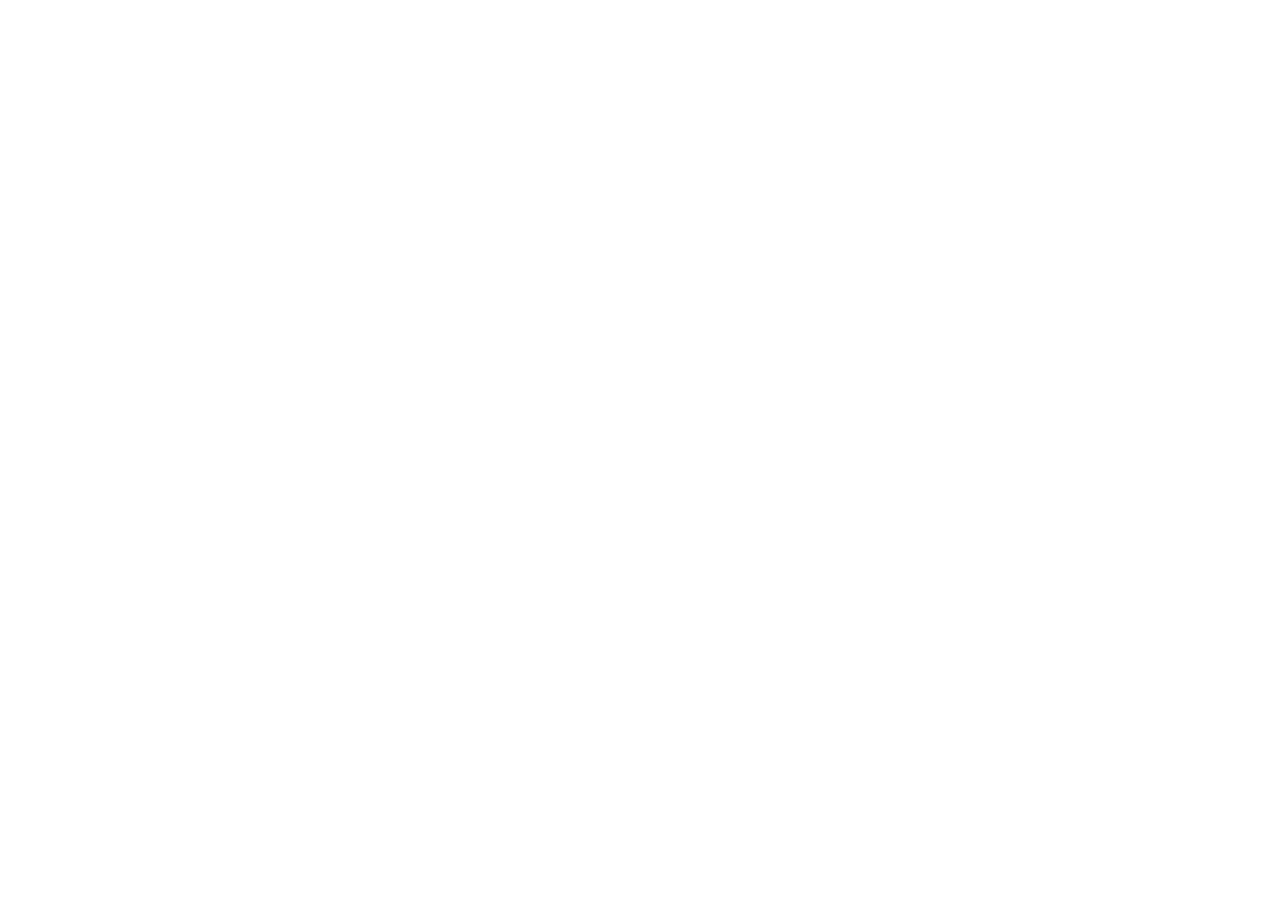
==== basic/css/index.html @ 1dfcf4cd "first commit" ====
<!DOCTYPE html>
<html lang="en">
<head>
  <meta charset="UTF-8">
  <meta http-equiv="X-UA-Compatible" content="IE=edge">
  <meta name="viewport" content="width=device-width, initial-scale=1.0">
  <title>Document</title>
</head>
<body>
  <!-- <h1>CSS</h1>

  <h3>CSS 기초</h3>
  <ul>
    <li>CSS 선택자</li>
    <li>단위, 색상 표기법</li>
  </ul>

  <h3>문자</h3>
  <ul>
    <li>폰트/텍스트</li>
  </ul>

  <h3>엘리먼트 스타일</h3>

  <ul>
    <li>color/background-color</li>
    <li>border</li>
    <li>display</li>
    <li>width</li>
    <li>height</li>
    <li>padding</li>
    <li>margin</li>
    <li>overflow</li>
    <li>box-sizing</li>
    <li>transform</li>
  </ul>

  <h3>레이아웃</h3>
  <ul>
    <li>white-space</li>
    <li>float</li>
    <li>flex</li>
    <li>grid</li>
    <li>position</li>
  </ul>

  <h3>반응형</h3>
  <ul>
    <li>media 키워드</li>
  </ul>

  <h3>이미지</h3>
  <ul>
    <li>image/background-image</li>
  </ul> -->


  <!-- <h1>선택자: 엘리먼트 선택자</h1>

  <style>
    ul {
      border: 1px solid;
    }
    li {
      text-decoration: line-through;
    }
  </style>

  <ul>
    <li>list item</li>
    <li>list item</li>
    <li>list item</li>
  </ul> -->

  <!-- <h1>class 선택자</h1>

  <style>
    ul {
      border: 1px solid;
    }
    .line-through {
      text-decoration: line-through;
    }
    .italic {
      font-style: italic;
    }
  </style>

  <ul class="border">
    <li class="line-through">list item</li>
    <li class="line-through italic">list item</li>
    <li>list item</li>
  </ul> -->


  <!-- <h1>id 선택자</h1>

  <style>
    ul {
      border: 1px solid;
    }
    #first {
      text-decoration: line-through
    }
  </style>

  <ul>
    <li id="first">list item</li>
    <li>list item</li>
    <li>list item</li>
  </ul> -->


  <!-- <h1>children 선택자</h1>

  <style>
    #list2 li {
      text-decoration: line-through;
    }
  </style>

  <ul>
    <li>list item</li>
    <li>list item</li>
    <li>list item</li>
  </ul>
  
  <ul id="list2">
    <li>list item</li>
    <li>list item</li>
    <li>list item</li>
  </ul> -->


  <!-- <h1>pseudo 클래스</h1>
  <p>특별한 상태의 엘리먼트를 선택한다</p>

  <style>
    /* selector:pseudo-class */
    li:nth-child(2) {
      font-style: italic;
    }
    li:hover {
      text-decoration: underline;
    }
  </style>

  <ul>
    <li>list item</li>
    <li>list item</li>
    <li>list item</li>
  </ul> -->

  <!-- <h1>pseudo 엘리먼트</h1>
  <p>가상의(pseudo) 엘리먼트를 만들고 선택한다</p>

  <style>
    li::before {
      content: '{';
      color: #000;
    }
    li::after {
      content: '}';
      color: #000;
    }
  </style>

  <ul>
    <li>list item</li>
    <li>list item</li>
    <li>list item</li>
  </ul> -->

  <!-- <h1>형제 선택자</h1>

  <style>
    #first + li {
      text-decoration: line-through;
    }
  </style>

  <ul>
    <li id="first">list item</li>
    <li>list item</li>
    <li>list item</li>
  </ul> -->

  <!-- <h1>Q. CSS 선택자</h1>

  <style>
    ul {
      border: 1px solid;
    }
    .line-through {
      text-decoration: line-through;
    }
    .font-bold {
      font-weight: bold;
    }
  </style>

  <h3>맥주</h3>
  
  <ul>
    <li>Heineken</li>
    <li class="line-through">Guinness</li>
    <li>Budwiser</li>
    <li>Asahi</li>
    <li class="font-bold">Kloud</li>
  </ul> -->

  <!-- <h1>CSS 단위</h1>

  <style>
    ul {
      font-size: 1.5rem;
    }
    .px {
      font-size: 16px;
    }
    .rem {
      /* rem: root element */
      /* 1rem = 브라우저의 기본 글자크기 */
      font-size: 1rem;
    }
    .em {
      /* 1em = 부모 엘리먼트의 글자크기 */
      font-size: 1em;
    }
    .percent {
      /* 100% = 부모 엘리먼트의 글자크기 */
      font-size: 100%;
    }
    .vw {
      /* 100vw = view port의 넓이(width) */
      font-size: 10vw;
    }
    .vh {
      /* 100vh = view port의 높이(height) */
      font-size: 10vh;
    }
  </style>

  <ul>
    <li class="px">font-size: 16px</li>
    <li class="rem">font-size: 1rem</li>
    <li class="em">font-size: 1em;</li>
    <li class="percent">font-size: 100%;</li>
    <li class="vw">font-size: 10vw;</li>
    <li class="vh">font-size: 10vh;</li>
  </ul> -->

  <!-- <h1>CSS 색상 표기법</h1>

  <style>    
    li:first-child {
      /* 이름 */
      color: red;
    }
    li:nth-child(2) {
      /* rgb(red, green, blue) */
      /* 각 0 - 255 */
      color: rgb(255 0 0)
    }
    li:nth-child(3) {
      /* rgba(red, green, blue, / opacity) */
      /* opacity: 0 (완전투명) - 1 (완전불투명) */
      color: rgba(255 0 0 / 0.5)
    }
    li:nth-child(4) {
      /* hex (haxadecimal), 16진수 */
      /* #rrggbb */
      /* 0 - f */
      color: #ff0000;
    }
    li:last-child {
      /* 3 hex */
      /* rr, gg, bb가 각각 모두 같을 때 사용할 수 있다 */
      /* #rgb */
      color: #f00;
    }
  </style>

  <ul>
    <li>list item</li>
    <li>list item</li>
    <li>list item</li>
    <li>list item</li>
    <li>list item</li>
  </ul> -->


  <!-- <h1>font style</h1>

  <style>
    .not-italic {
      /* 기본값 */
      font-style: normal;
    }
    .italic {
      font-style: italic
    }
  </style>

  <ul>
    <li>list item</li>
    <li class="not-italic">list item</li>
    <li class="italic">list item</li>
  </ul> -->

  <!-- <h1>font weight</h1>

  <style>
    .font-thin {font-weight: 100;}
    .font-normal {
      /* 기본값 */
      font-weight: 400;
    }
    .font-bold {font-weight: 700;}
  </style>

  <ul>
    <li class="font-thin">list item</li>
    <li class="font-normal">list item</li>
    <li class="font-bold">list item</li>
  </ul> -->


  <!-- <h1>text align (정렬)</h1>

  <style>
    .text-left {text-align: left}
    .text-center {text-align: center}
    .text-right {text-align: right}
  </style>

  <ul>
    <li class="text-left">list item</li>
    <li class="text-center">list item</li>
    <li class="text-right">list item</li>
  </ul> -->

  <!-- <h1>letter spacing (글자 간격)</h1>

  <style>
    .tracking-tightest {letter-spacing: -0.05em};
    .tracking-normal {
      /* 기본값 */
      letter-spacing: 0em
    }
    .tracking-widest {letter-spacing: 0.1em}
  </style>

  <ul>
    <li class="tracking-tightest">list item</li>
    <li class="tracking-normal">list item</li>
    <li class="tracking-widest">list item</li>
  </ul> -->

  <!-- <h1>line height 줄간격</h1>

  <style>
    .leading-none {line-height: normal}
    .leading-8 {line-height: 2rem}
  </style>

  <p class="leading-none">
    Lorem ipsum dolor sit amet consectetur adipisicing elit.
    Autem hic odio, dolore unde expedita ad voluptatibus nostrum
    perspiciatis architecto reiciendis quia, 
    voluptate ipsum tempore tenetur? Voluptatem est non omnis illum. 
  </p>
  <p class="leading-8">
    Lorem ipsum dolor sit amet consectetur adipisicing elit. 
    Autem hic odio, dolore unde expedita ad voluptatibus nostrum
    perspiciatis architecto reiciendis quia, 
    voluptate ipsum tempore tenetur? Voluptatem est non omnis illum. 
  </p> -->

  <!-- <h1>Q. Typography</h1>

  <style>
    .tracking-widest {
      letter-spacing: 0.1rem;
    }
    .leading-8 {
      line-height: 2rem;
    }
    .text-center {
      text-align: center;
    }
    .italic {
      font-style: italic;
    }
  </style>

  <h3 class="text-center tracking-widest">GUINNESS</h3>
  <p class="text-center leading-8">
    Lorem ipsum dolor sit amet consectetur <br> 
    adipisicing elit. Fugit temporibus at voluptatum esse, <br>
    expedita quis error. Quis, repellat aliquid consequuntur <br>
    et mollitia, neque eos, iure in quia iusto nobis sequi.
  </p>
  <p class="text-center italic">- Dublin, Ireland</p> -->


  <!-- <h1>color/background-color</h1>

  <style>
    li {
      background-color: #333;
      color: #fff;
    }
  </style>

  <ul>
    <li>list item</li>
    <li>list item</li>
    <li>list item</li>
  </ul> -->

  <!-- <h1>border</h1>
  <p>엘리먼트의 경계선(border)</p>

  <style>
    .item {
      display: inline-block;
    }
    .border {
      border-width: 1px;
      border-style: solid;
      border-color: #000;
    }
    .border-t {
      border-top-width: 1px;
      border-top-style: solid;
      border-top-color: #000;
    }
    .border-x {
      border-left-width: 1px;
      border-left-style: solid;
      border-left-color: #000;

      border-right-width: 1px;
      border-right-style: solid;
      border-right-color: #000;
    }
  </style>
  
  <div class="item border">border</div>
  <div class="item border-t">border top</div>
  <div class="item border-x">border x</div> -->

  <!-- <h1>Q. background-color, border</h1>

  <style>
    .bg-black {
      background-color: #000;
    }
    .text-white {
      color: #fff;
    }
    .border-b {
      /* width style color */
      border-bottom: 4px solid goldenrod;
    }
    .text-gray {
      color: #888;
    }
  </style>

  <div class="bg-black">
    <h1 class="text-white border-b">
      GUINNESS
    </h1>
    <p class="text-gray">Lorem ipsum dolor sit amet consectetur adipisicing elit. 
      Ducimus, accusantium itaque nesciunt eos quos ullam esse sint libero voluptate, 
      ut accusamus et porro at laborum eius deleniti quaerat nulla ad.</p>
  </div> -->


  <!-- <h1>padding</h1>
  <p>엘리먼트 내부의 공간</p>

  <style>
    .item {
      display: inline-block;
      border: 1px dashed;
    }
    .p-2 {
      padding: 0.5rem;
    }
    .pt-2 {
      padding-top: 0.5rem;
    }
    .px-2 {
      padding-left: 0.5rem;
      padding-right: 0.5rem;
    }
  </style>

  <div class="item">padding 0</div>
  <div class="item p-2">padding all</div>
  <div class="item pt-2">padding top</div>
  <div class="item px-2">padding left/right</div> -->

  <!-- <h1>margin</h1>
  <p>엘리먼트 외부의 공간</p>

  <style>
    .item {
      border: 1px dashed;
      display: inline-block;
    }
    .m-2 {
      margin: 1rem;
    }
    .mt-2 {
      margin-top: 1rem;
    }
    .mx-2 {
      margin-left: 1rem;
      margin-right: 1rem;
    }
  </style>

  <div class="item">margin 0</div>
  <div class="item m-2">margin all</div>
  <div class="item mt-2">margin top</div>
  <div class="item mx-2">margin left/right</div> -->

  <!-- <h1>Q. Buttons</h1>

  <style>
    button {
      padding: 0.5rem;
    }
    .ml-2 {
      margin-left: 0.5rem;
    }
  </style>

  <h3>Are you sure to submit?</h3>
  
  <button>Submit</button>
  <button class="ml-2">Cancel</button> -->


  <!-- <h1>box-sizing</h1>
  <p>엘리먼트의 크기 조절</p>

  <style>
    .item {
      width: 100px;
      height: 100px;
      padding: 10px;
      background-color: #ddd;
      border: 2px solid #888;
    }
    .content-box {
      /* 기본값 */
      /* padding과 border가 width,height 밖으로 적용된다 */
      box-sizing: content-box;
    }
    .border-box {
      /* padding과 border가 width, height 안으로 적용된다 */
      box-sizing: border-box;
    }
  </style>

  <h3>box-sizing: content-box</h3>
  <div class="item content-box">124 x 124</div>

  <h3>box-sizing: border-box</h3>
  <div class="item border-box">100 x 100</div> -->


  <!-- <h1>display</h1>
  <p>엘리먼트를 어떻게 배치할 것인가</p>
  <p>block, inline-block, inline, none, ...</p>

  <style>
  
    .item {
      background-color: #ddd;
      /* 부모의 넓이를 모두 차지한다 */
      /* body, div, p, nav, 기타  */
      display: block;
    }
    </style>

    <div class="item">block</div>
    <div class="item">block</div> -->


    <!-- <h1>display</h1>
    <p>inline-block</p>


    <style>
      .item {
        background-color: #ddd;
        /* 콘텐츠에 필요한 만큼만 넓이를 차지한다 */
        /* button, input, img 등 */
        display: inline-block;
      }
      </style>

      <div class="item">inline-block</div>
      <div class="item">inline-block</div>  -->


  <!-- <h1>display</h1>
  <p>display: inline</p>

  <style>
    .item {
      /*
        레이아웃용으로 적합하지 않다
        - width, height가 적용되지 않는다
        - y축 패딩과 마진이 적용되지 않는다

        span, a
      */
      background-color: #ddd;
      display: inline;
    }
  </style>

  <div class="item">inline</div>
  <div class="item">inline</div> -->

  
  <!-- <h1>display</h1>
  <p>display: none</p>

  <style>
    .item {
      background-color: #ddd;
      display: none;
    }
  </style>
  
  <div class="item">none</div> -->


  <!-- <h1>width</h1>

  <style>
    .item {
      background-color: #ddd;
      width: 100px;
    }
    .block {
      display: block;
    }
    .inline-block {
      display: inline-block;
    }
  </style>

  <h3>display: block</h3>
  <div class="item block">item</div>
  <div class="item block">item</div>

  <h3>display: inline-block</h3>
  <div class="item inline-block">item</div>
  <div class="item inline-block">item</div> -->
    
  
  <!-- <h1>max-width, min-width</h1>

  <style>
    .container {
      border: 1px dashed;
    }
    .item {
      background-color: #ddd;
      display: block;
    }
    .min-w-600px {
      min-width: 600px;
    }
    .max-w-600px {
      max-width: 600px;
    }
  </style>

  <h3>min width</h3>
  <div class="item min-w-600px">
    min width: 600px
  </div>

  <h3>max width</h3>
  <div class="item max-w-600px">
    max width: 600px
  </div> -->


  <!-- <h1>height (높이)</h1>

  <style>
    .item {
      background-color: #ddd
    }
    .h-auto {
      /* 기본값 */
      height: auto;
    }
    .h-100px {
      height: 100px;
    }
  </style>

  <h3>height: auto</h3>
  <div class="item h-auto">item</div>
  
  <h3>height: 100px</h3>
  <div class="item h-100px">item</div> -->


  <!-- <h1>max-height</h1>

  <style>
    .item {
      background-color: #ddd;
    }
    .max-h-50px {
      max-height: 50px;
    }
  </style>
    
  <h3>max-height: 50px</h3>
  <div class="item max-h-50px">
    item
  </div>

  <h3>max-height: 50px</h3>
  <div class="item max-h-50px">
    Lorem, ipsum dolor sit amet consectetur adipisicing elit. 
    Illum ut consequuntur voluptates culpa labore corrupti porro reprehenderit accusantium, 
    temporibus quos odit expedita. Facere cumque excepturi nulla facilis aliquam vel mollitia?
  </div> -->


  <!-- <h1>min-height</h1>

  <style>
    .item {
      background-color: #ddd;
    }
    .min-height-50px {
      min-height: 50px;
    }
  </style>

  <h3>min-height: 50px;</h3>
  <div class="item min-height-50px">
    item
  </div>

  <h3>min-height: 50px;</h3>
  <div class="item min-height-50px">
    Lorem, ipsum dolor sit amet consectetur adipisicing elit. 
    Illum ut consequuntur voluptates culpa labore corrupti porro reprehenderit accusantium, 
    temporibus quos odit expedita. Facere cumque excepturi nulla facilis aliquam vel mollitia?
  </div> -->


  <!-- <h1>Q. display, width/height</h1>

  <style>
    #ireland .item {
      width: 50px;
      height: 100px;
      display: inline-block;
    }
    #netherlands .item {
      width: 160px;
      height: 40px;
    }
    .bg-green {background-color: green;}
    .bg-white {background-color: #fff;}
    .bg-gold {background-color: gold;}
    .bg-red {background-color: red;}
    .bg-blue {background-color: blue;}
  </style>

  <h3>Ireland</h3>
  <div id="ireland">
    <div class="item bg-green"></div>
    <div class="item bg-white"></div>
    <div class="item bg-gold"></div>
  </div>

  <h3>Netherlands</h3>
  <div id="netherlands">
    <div class="item bg-red"></div>
    <div class="item bg-white"></div>
    <div class="item bg-blue"></div>
  </div> -->


  <!-- <h1>overflow</h1>
  <p>콘텐츠가 넘쳤을 때 어떻게 처리할 것인가</p>

  <style>
    .item {
      height: 50px;
      background-color: #ddd;
    }
    .hidden {
      overflow: hidden
    }
    .scroll {
      overflow: scroll;
    }
    .auto {
      overflow: auto;
    }
    .visible {
      overflow: visible;
    }
  </style>

  <h3>overflow: hidden</h3>
  <div class="item hidden">
    Lorem, ipsum dolor sit amet consectetur adipisicing elit. 
    Hic maxime soluta provident nihil dolore accusamus, vitae adipisci, 
    et repudiandae, eum aliquid inventore ratione blanditiis harum officia animi corrupti eligendi facere.
  </div>
  
  <h3>overflow: scroll</h3>
  <div class="item scroll">
    Lorem, ipsum dolor sit amet consectetur adipisicing elit. 
    Hic maxime soluta provident nihil dolore accusamus, vitae adipisci, 
    et repudiandae, eum aliquid inventore ratione blanditiis harum officia animi corrupti eligendi facere.
  </div>

  <h3>overflow: auto</h3>
  <div class="item auto">
    Lorem, ipsum dolor sit amet consectetur adipisicing elit. 
    Hic maxime soluta provident nihil dolore accusamus, vitae adipisci, 
    et repudiandae, eum aliquid inventore ratione blanditiis harum officia animi corrupti eligendi facere.
  </div>

  <h3>overflow: visible(default)</h3>
  <div class="item visible">
    Lorem, ipsum dolor sit amet consectetur adipisicing elit. 
    Hic maxime soluta provident nihil dolore accusamus, vitae adipisci, 
    et repudiandae, eum aliquid inventore ratione blanditiis harum officia animi corrupti eligendi facere.
  </div>   -->


  <!-- <h1>transform (변형)</h1>
  <p>translate(이동), scale(크기), rotate(회전)</p>

  <style>
    .item {
      background-color: #ddd;
      width: 100px;
      height: 100px;
    }
    .translate-4 {
      /* translate(x, y) */
      transform: translate(1rem, 1rem);
    }
    .scale-110 {
      transform: scale(1.1);
    }
    .rotate-12 {
      transform: rotate(12deg)
    }
  </style>

  <h3>transform: none(default)</h3>
  <div class="item"></div>

  <h3>transform: translate</h3>
  <div class="item translate-4"></div>
  
  <h3>transform: scale</h3>
  <div class="item scale-110"></div>

  <h3>transform: rotate</h3>
  <div class="item rotate-12"></div> -->


  <!-- <h1>white-space</h1>
  <p>여백을 어떻게 처리할 것인가</p>

  <style>
    .container {
      border: 1px dashed;
      overflow: auto;
    }
    .item {
      background-color: #ddd;
      display: inline-block;
      width: 200px;
    }
    .whitespace-normal {
      white-space: normal;
    }
    .whitespace-nowrap {
      white-space: nowrap;
    }
  </style>
  
  <h3>whitespace: normal (default)</h3>

  <div class="container whitespace-normal">
    <div class="item">item</div>
    <div class="item">item</div>
    <div class="item">item</div>
  </div> 

  <h3>whitespace: nowrap</h3>

  <div class="container whitespace-nowrap">
    <div class="item">item</div>
    <div class="item">item</div>
    <div class="item">item</div>
  </div> -->


  <!-- <h1>float &#128519;</h1>
  <p>엘리먼트를 왼쪽 또는 오른쪽으로 띄운다(float)</p>

  <style>
    .container {
      border: 1px dashed;
    }
    .clear-both {
      clear: both;
    }
    .item {
      background-color: #ddd;
      padding: 0.5rem;
    }
    .float-left {
      float: left;
    }
    .float-right {
      float: right;
    }
  </style>

  <h3>float: left</h3>
  <div class="item float-left">item</div>
  <div class="item float-left">item</div>
  <div class="item float-left">item</div>

  <div class="clear-both"></div>

  <h3>float: right</h3>
  <div class="item float-right">item</div>
  <div class="item float-right">item</div>
  <div class="item float-right">item</div> -->

  <!-- <h1>flex &#129321;</h1>

  <style>
    .container {
      display: flex;
      border: 1px dashed;
    }
    .item {
      padding: 0.5rem;
      background-color: #ddd;
    }
  </style>

  <div class="container">
    <div class="item">item</div>
    <div class="item">item</div>
    <div class="item">item</div>
  </div>

  <pre>
    # FLEX CONTAINER 속성
  
    - flex-direction(row): item의 배열 방향
    row|row-reverse|column|column-reverse
  
    - flex-wrap(nowrap): item을 감쌀 것인지 여부 
    nowrap|wrap|wrap-reverse
  
    - flex-flow(row nowrap): flex-direction flex-wrap 속기
  
    - justify-content(flex-start): item의 수평정렬(flex-direction: row), 수직정렬(flex-direction: column)
    flex-start|flex-end|center|space-between|space-around|space-evenly
  
    - align-items(stretch): item의 수직정렬(flex-direction: row), 수평정렬(flex-direction: column)
    stretch|center|flex-start|flex-end|baseline
  
  
    # FLEX ITEM 속성
    
    - flex-grow(0): item의 크기 증가
    number
    
    - flex-shrink(1): item의 크기 측소
    number
    
    - flex-basis(auto): item의 넓이
    number|auto
    
    - flex(0 1 auto): flex-grow flex-shrink flex-basis 속기
  
    - order(0): item의 정렬 순서
    number
  </pre> -->


  <!-- <h1>flex direction</h1>
  <p>item의 배열 방향</p>

  <style>
    .container {
      display: flex;
      border: 1px dashed;
    }
    .item {
      background-color: #ddd;
      padding: 0.5rem;
    }
    .flex-row {
      flex-direction: row;
    }
    .flex-col {
      flex-direction: column;
    }
  </style>

  <h3>flex-direction: row(default)</h3>
  <div class="container flex-row">
    <div class="item">item</div>
    <div class="item">item</div>
    <div class="item">item</div>
  </div>

  <h3>flex-direction: column</h3>
  <div class="container flex-col">
    <div class="item">item</div>
    <div class="item">item</div>
    <div class="item">item</div>
  </div> -->


  <!-- <h1>
    flex wrap
  </h1>

  <p>item을 감쌀 것인지 여부</p>

  <style>
    .container {
      display: flex;
      border: 1px dashed;
    }
    .item {
      background-color: #ddd;
      width: 200px;
      padding: 0.5rem;
    }
    .flex-wrap {
      flex-wrap: wrap
    }
    .flex-nowrap {
      flex-wrap: nowrap
    }
    </style>
  
  <h3>flex-wrap: nowrap(default)</h3>
  <div class="container flex-nowrap">
    <div class="item">item</div>
    <div class="item">item</div>
    <div class="item">item</div>
  </div> 
  
  <h3>flex-wrap: wrap</h3>
  <div class="container flex-wrap">
    <div class="item">item</div>
    <div class="item">item</div>
    <div class="item">item</div>
  </div> -->


  <!-- <h1>justify-content</h1>
  <p>item의 수평정렬(row)</p>

  <style>
    .container {
      display: flex;
      flex-direction: row;
      border: 1px dashed;
    }
    .item {
      padding: 0.5rem;
      background-color: #ddd;
    }
    .justify-start {
      justify-content: flex-start;
    }
    .justify-center {
      justify-content: center;
    }
    .justify-between {
      justify-content: space-between;
    }
    .justify-end {
      justify-content: flex-end;
    }
  </style>

  <h3>justify-content: flex-start(default)</h3>
  <div class="container justify-start">
    <div class="item">item</div>
    <div class="item">item</div>
    <div class="item">item</div>
  </div>

  <h3>justify-content: center</h3>
  <div class="container justify-center">
    <div class="item">item</div>
    <div class="item">item</div>
    <div class="item">item</div>
  </div>

  <h3>justify-content: space-between</h3>
  <div class="container justify-between">
    <div class="item">item</div>
    <div class="item">item</div>
    <div class="item">item</div>
  </div>

  <h3>justify-content: flex-end</h3>
  <div class="container justify-end">
    <div class="item">item</div>
    <div class="item">item</div>
    <div class="item">item</div>
  </div> -->


  <!-- <h1>justify content</h1>
  <p>item의 수직정렬 (column)</p>

  <style>
    .container {
      display: flex;
      flex-direction: column;
      border: 1px dashed;
      height: 200px;
    }
    .item {
      padding: 0.5rem;
      background-color: #ddd;
    }
    .justify-start {
      justify-content: flex-start;
    }
    .justify-center {
      justify-content: center;
    }
    .justify-between {
      justify-content: space-between;
    }
    .justify-end {
      justify-content: flex-end;
    }
  </style>

  <h3>justify-content: flex-start(default)</h3>
  <div class="container justify-start">
    <div class="item">item</div>
    <div class="item">item</div>
    <div class="item">item</div>
  </div>
  
  <h3>justify-content: center</h3>
  <div class="container justify-center">
    <div class="item">item</div>
    <div class="item">item</div>
    <div class="item">item</div>
  </div>

  <h3>justify-content: space-between</h3>
  <div class="container justify-between">
    <div class="item">item</div>
    <div class="item">item</div>
    <div class="item">item</div>
  </div>

  <h3>justify-content: flex-end</h3>
  <div class="container justify-end">
    <div class="item">item</div>
    <div class="item">item</div>
    <div class="item">item</div>
  </div> -->


  <!-- <h1>align items (row)</h1>

  <style>
    .container {
      display: flex;
      flex-direction: row;
      border: 1px dashed;
      height: 100px;
    }
    .item {
      background-color: #ddd;
      padding: 0.5rem;
    }
    .items-stretch {
      /* 기본값 */
      align-items: stretch
    }
    .items-center {
      align-items: center;
    }
    .items-baseline {
      align-items: baseline;
    }
    .items-end {
      align-items: flex-end;
    }
  </style>

  <h3>align-items: stretch(default)</h3>
  <div class="container items-stretch">
    <div class="item">item</div>
    <div class="item">item</div>
    <div class="item">item</div>
  </div>
  
  <h3>align-items: baseline</h3>
  <div class="container items-baseline">
    <div class="item">item</div>
    <div class="item">item</div>
    <div class="item">item</div>
  </div>

  <h3>align-items: center</h3>
  <div class="container items-center">
    <div class="item">item</div>
    <div class="item">item</div>
    <div class="item">item</div>
  </div>

  <h3>align-items: flex-end</h3>
  <div class="container items-end">
    <div class="item">item</div>
    <div class="item">item</div>
    <div class="item">item</div>
  </div> -->

  <!-- <h1>align items (column)</h1>

  <style>
    .container {
      display: flex;
      flex-direction: column;
      border: 1px dashed;
    }
    .item {
      background-color: #ddd;
      padding: 0.5rem;
    }
    .items-stretch {
      align-items: stretch;
    }
    .items-start {
      align-items: flex-start;
    }
    .items-center {
      align-items: center;
    }
    .items-end {
      align-items: flex-end;
    }
  </style>

  <h3>align-items: stretch(default)</h3>
  <div class="container items-stretch">
    <div class="item">item</div>
    <div class="item">item</div>
    <div class="item">item</div>
  </div>

  <h3>align-items: flex-start</h3>
  <div class="container items-start">
    <div class="item">item</div>
    <div class="item">item</div>
    <div class="item">item</div>
  </div>
  
  <h3>align-items: center</h3>
  <div class="container items-center">
    <div class="item">item</div>
    <div class="item">item</div>
    <div class="item">item</div>
  </div>

  <h3>align-items: flex-end</h3>
  <div class="container items-end">
    <div class="item">item</div>
    <div class="item">item</div>
    <div class="item">item</div>
  </div> -->

  <!-- <h1>Q. flex container</h1>

  <style>
    .container {
      height: 100px;
      border: 1px dashed;
      display: flex;
      flex-direction: row;
      justify-content: space-between;
      align-items: flex-end;
    }
    .item {
      padding: 0.5rem;
      background-color: #ddd;
    }
  </style>

  <div class="container">
    <div class="item">item</div>
    <div class="item">item</div>
    <div class="item">item</div>
  </div> -->

  <!-- <h1>flex grow</h1>

  <p>item이 남은 공간을 차지한다</p>

  <style>
    .container {
      border: 1px dashed;
      display: flex;
    }
    .item {
      padding: 0.5rem;
    }
    .grow-0 {
      background-color: #ddd;
      /* default */
      flex-grow: 0;
    }
    .grow {
      flex-grow: 1;
      background-color: #0bf;
    }
  </style>

  <div class="container">
    <div class="item grow-0">item</div>
    <div class="item grow">item(grow)</div>
  </div> -->


  <!-- <h1>flex shrink</h1>
  <p>item의 크기가 축소한다</p>

  <h1>flex shrink</h1>

  <style>
    .container {
      border: 1px dashed;
      display: flex;
    }
    .item {
      width: 200px;
      padding: 0.5rem;
    }
    .shrink {
      background-color: #ddd;
      /* default */
      flex-shrink: 1;
    }
    .shrink-0 {
      flex-shrink: 0;
      background-color: #0bf;
    }
  </style>

  <div class="container">
    <div class="item shrink">item</div>
    <div class="item shrink-0">item (not shrink)</div>
    <div class="item shrink">item</div>
  </div> -->


  <!-- <h1>flex basis</h1>
  <p>item의 넓이(width)</p>

  <style>
    .container {
      border: 1px dashed;
      display: flex;
    }
    .item {
      background-color: #ddd;
      padding: 0.5rem;
    }
    .basis-auto {
      /* default */
      flex-basis: auto;
    }
    .basis-100px {
      flex-basis: 100px;
    }
    .basis-50 {
      flex-basis: 50%;
    }
  </style>

  <h3>flex basis: auto (default)</h3>
  <div class="container">
    <div class="item basis-auto">item</div>
    <div class="item basis-auto">item</div>
  </div>
  
  <h3>flex basis: 100px</h3>
  <div class="container">
    <div class="item basis-100px">item</div>
    <div class="item basis-100px">item</div>
  </div>

  <h3>flex basis: 50%</h3>
  <div class="container">
    <div class="item basis-50">item</div>
    <div class="item basis-50">item</div>
  </div> -->


  <!-- <h1>order</h1>
  <p>item의 순서</p>

  <style>
    .container {
      border: 1px dashed;
      display: flex;
    }
    .item {
      background-color: #ddd;
      padding: 0.5rem;
    }
    .order-1 {
      order: 1;
    }
    .order-2 {
      order: 2;
    }
    .order-none {
      /* default */
      order: 0
    }
  </style>

  <div class="container">
    <div class="item order-2">item 1</div>
    <div class="item order-1">item 2</div>
    <div class="item order-none">item 3</div>
    <div class="item order-none">item 4</div>
  </div> -->

  <!-- <style>
    .container {
      display: flex;
      border: 1px dashed;
    }
    .item {
      /* box-sizing: border-box; */
      background-color: #ddd;
      padding: 0.5rem;
    }
    .grow {
      flex-grow: 1;
      background-color: #0bf;
    }
  </style>

  <div class="container">
    <div class="item">item</div>
    <div class="item grow">item</div>
    <div class="item">item</div>
  </div> -->


  <!-- <h1>grid</h1>
  <p>격자모양의 레이아웃</p>

  <style>
    .grid {
      display: grid;
      gap: 0.5rem;
    }
    .grid-cols-3 {
      grid-template-columns: repeat(3, minmax(0, 1fr));
    }
    .grid-cols-6 {
      grid-template-columns: repeat(6, minmax(0, 1fr));
    }
    .item {
      background-color: #ddd;
      padding: 0.5rem;
    }

    /* 컬럼 병합 */
    .col-span-2 {
      grid-column: span 2 / span 2;
    }

    .col-span-4 {
      grid-column: span 4 / span 4;
    }
    .col-start-1 {
      grid-column-start: 1;
    }
    .col-start-2 {
      grid-column-start: 2;
    }
    .col-end-3 {
      grid-column-end: 3;
    }
    .col-end-4 {
      grid-column-end: 4;
    }
    .col-end-7 {
      grid-column-end: 7;
    }
  
  </style> -->

<!-- <div class="grid grid-cols-3">
  <div class="item">item</div>
  <div class="item">item</div>
  <div class="item">item</div>
  <div class="item">item</div>
  <div class="item">item</div>
  <div class="item">item</div>
  <div class="item">item</div>
  <div class="item">item</div>
  <div class="item">item</div>
</div>


<h3>column span (병합)</h3>

<div class="grid grid-cols-3">
  <div class="item">item 1</div>
  <div class="item">item 2</div>
  <div class="item">item 3</div>
  <div class="item col-span-2">item 4</div>
  <div class="item">item 5</div>
  <div class="item">item 6</div>
  <div class="item col-span-2">item 7</div>
</div>

<h3>column start, column end</h3>

<div class="grid grid-cols-6">
  <div class="item col-start-2 col-span-4">item 1</div>
  <div class="item col-start-1 col-end-3">item 2</div>
  <div class="item col-end-7 col-span-2">item 3</div>
  <div class="item col-start-1 col-end-7">item 4</div>
</div> -->
<!-- 
<h1>Q. grid</h1>

<div class="grid grid-cols-3">
  <div class="item">item</div>
  <div class="item col-span-2">item</div>
  <div class="item col-span-2">item</div>
  <div class="item">item</div>
</div> -->

<!-- <h1>position</h1>
<p>
  엘리먼트의 위치 속성 <br>
  static, relative, absolute, fixed
</p>

<style>
  .item {
    display: inline-block;
    background-color: #ddd;
    padding: 0.5rem;
  }
  .static {
    /* default  */
    position: static;
  }
  .relative {
    /* 원래 자신의 위치를 기준으로 이동한다 */
    position: relative;
  }
  .top-2 {
    top: 0.5rem;
  }
  .left-2 {
    left: 0.5rem;
  }
</style>

<h3>position: static</h3>
<div class="item static">static</div>
<div class="item static">static</div>
<div class="item static">static</div>

<h3>position: relative</h3>
<div class="item static">static</div>
<div class="item relative top-2 left-2">relative</div>
<div class="item static">static</div> -->

<!-- <h3>position: absolute</h3>
<p>relative부모를 기준으로 위치한다</p>


<style>
  .container {
    position: relative;
    width: 200px;
    height: 100px;
    border: 1px dashed;
  }
  .item {
    background-color: #ddd;
    padding: 0.5rem;
  }
  .absolute {
    position: absolute;
  }
  .left-0 {
    left: 0;
  }
  .bottom-0 {
    bottom: 0;
  }
</style>

<div class="container">
  <div class="item absolute left-0 bottom-0">item</div>
</div> -->


<!-- <h1>position: fixed</h1>
<p>viewport 기준으로 위치한다</p>

<style>
  body {
    height: 1000px;
  }
  .item {
    background-color: #ddd;
    padding: 0.5rem;
  }
  .fixed {
    position: fixed;
  }
  .top-0 {
    top: 0;
  }
  .right-0 {
    right: 0;
  }
</style>

<div class="item fixed top-0 right-0">item</div> -->


<!-- <h1>반응형 스타일</h1>

<style>
  /* Mobile first */
  .title::after {
    content: "Extra small devices";
  }
  @media (min-width: 640px) {
    .title::after {
      content: "Small devices";
    }
  }
  @media (min-width: 768px) {
    .title::after {
      content: "Medium devices";
    }
  }
  @media (min-width: 1024px) {
    .title::after {
      content: "Large devices";
    }
  }
  @media (min-width: 1280px) {
    .title::after {
      content: "Extra Large devices";
    }
  }
  @media (min-width: 1536px) {
    .title::after {
      content: "2 Extra large devices";
    }
  }
</style>

<div class="container">
  <h3 class="title">Devices: </h3>
  <p>
    Lorem ipsum dolor sit amet consectetur adipisicing elit. 
    Asperiores at fugit quia, explicabo facere pariatur iste rerum sapiente incidunt 
    repudiandae est doloribus nesciunt architecto expedita neque dolor quisquam, in eaque?
  </p>
</div> -->

<!-- <h1>Images</h1>

  <style>
    .item {
      width: 200px;
      height: 200px;
    }
    .object-cover {
      object-fit: cover;
    }
    .bg-image {
      background-image: url('https://news.nateimg.co.kr/orgImg/xs/2022/12/06/1670300078707386.jpg');
      background-size: cover;
      background-position: center;
    }
  </style>
  

  <h3>img</h3>
  <img src="https://news.nateimg.co.kr/orgImg/xs/2022/12/06/1670300078707386.jpg" alt="" class="item object-cover">

  <h3>background image</h3>
  <div class="item bg-image"></div> -->

</body>
</html>
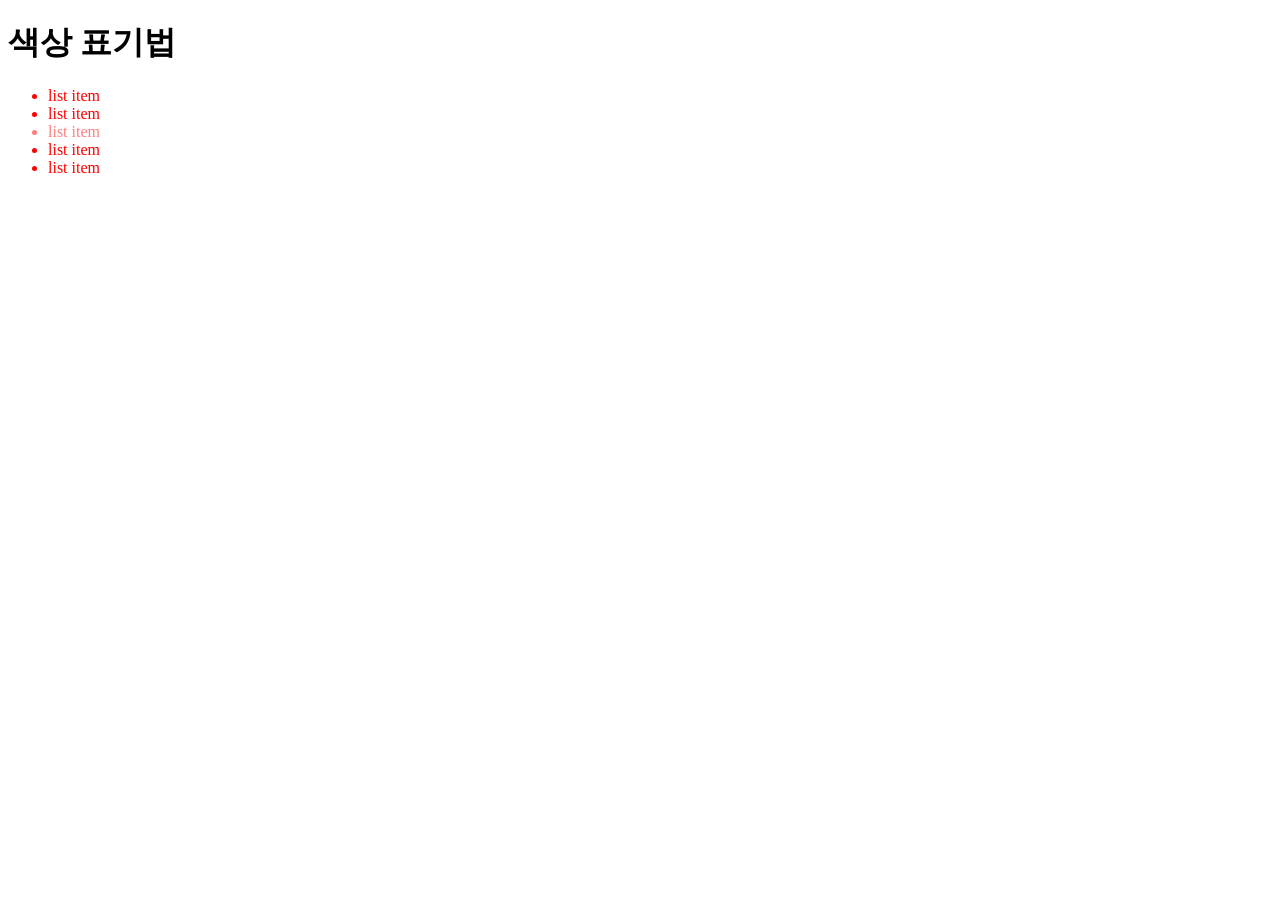
==== commit 0598ec56: "7/14" ====
--- a/basic/css/index.html
+++ b/basic/css/index.html
@@ -4,103 +4,110 @@
   <meta charset="UTF-8">
   <meta http-equiv="X-UA-Compatible" content="IE=edge">
   <meta name="viewport" content="width=device-width, initial-scale=1.0">
-  <title>Document</title>
+  <title>CSS 기초</title>
 </head>
 <body>
-  <!-- <h1>CSS</h1>
-
-  <h3>CSS 기초</h3>
-  <ul>
-    <li>CSS 선택자</li>
-    <li>단위, 색상 표기법</li>
-  </ul>
-
-  <h3>문자</h3>
-  <ul>
-    <li>폰트/텍스트</li>
-  </ul>
-
-  <h3>엘리먼트 스타일</h3>
-
-  <ul>
-    <li>color/background-color</li>
-    <li>border</li>
-    <li>display</li>
-    <li>width</li>
-    <li>height</li>
-    <li>padding</li>
-    <li>margin</li>
-    <li>overflow</li>
-    <li>box-sizing</li>
-    <li>transform</li>
-  </ul>
-
-  <h3>레이아웃</h3>
-  <ul>
-    <li>white-space</li>
-    <li>float</li>
-    <li>flex</li>
-    <li>grid</li>
-    <li>position</li>
-  </ul>
-
-  <h3>반응형</h3>
-  <ul>
-    <li>media 키워드</li>
-  </ul>
-
-  <h3>이미지</h3>
-  <ul>
-    <li>image/background-image</li>
-  </ul> -->
-
-
-  <!-- <h1>선택자: 엘리먼트 선택자</h1>
-
-  <style>
+
+  <!-- <pre>
+    CSS 기초
+
+    1 선택자
+      - 엘리먼트 선택자
+      - 클래스 선택자
+      - 아이디 선택자
+      - 자식 선택자
+      - Pseudo Class
+
+    2 CSS 규칙
+      - 단위
+      - 색상 표기법
+
+    3 타이포그래피
+      - 폰트 사이즈
+      - 폰트 스타일
+      - 폰트 굵기
+      - 텍스트 정렬
+      - letter spacing
+      - line height
+
+    4 엘리먼트 스타일
+      - display
+      - color, background color
+      - border
+      - padding
+      - margin
+      - width
+      - min width
+      - max width
+      - height
+      - min height
+      - max height
+      - box sizing
+      - overflow
+      - white space
+      - position
+      - transform
+
+    5 이미지
+      - object fit
+      - background image
+
+    6 레이아웃
+      - flex
+      - grid
+
+    7 반응형 웹페이지
+      - 반응형 개념
+      - media rule
+  </pre> -->
+
+
+  <!-- <h1>엘리먼트 선택자</h1>
+
+  <style>
+    /* 엘리먼트의 이름으로 선택한다 */
     ul {
+      /* 경계선 */
       border: 1px solid;
     }
-    li {
-      text-decoration: line-through;
-    }
-  </style>
-
-  <ul>
-    <li>list item</li>
-    <li>list item</li>
-    <li>list item</li>
-  </ul> -->
-
-  <!-- <h1>class 선택자</h1>
-
-  <style>
-    ul {
-      border: 1px solid;
-    }
-    .line-through {
-      text-decoration: line-through;
+  </style>
+
+  <ul>
+    <li>list item</li>
+    <li>list item</li>
+    <li>list item</li>
+  </ul> -->
+
+
+  <!-- <h1>클래스 선택자</h1>
+  <p>
+    다른 엘리먼트가 같은 클래스를 가질 수 있고
+    한개의 엘리먼트가 여러개의 클래스를 가질 수 있다
+  </p>
+
+  <style>
+    /* .클래스 이름 */
+    .underline {
+      text-decoration: underline;
     }
     .italic {
       font-style: italic;
     }
   </style>
 
-  <ul class="border">
-    <li class="line-through">list item</li>
-    <li class="line-through italic">list item</li>
-    <li>list item</li>
-  </ul> -->
-
-
-  <!-- <h1>id 선택자</h1>
-
-  <style>
-    ul {
-      border: 1px solid;
-    }
+  <ul>
+    <li class="italic underline">list item</li>
+    <li class="italic">list item</li>
+    <li>list item</li>
+  </ul> -->
+
+
+  <!-- <h1>아이디 선택자</h1>
+
+  <style>
+    /* #아이디 */
     #first {
-      text-decoration: line-through
+      text-decoration: underline;
     }
   </style>
 
@@ -111,36 +118,43 @@
   </ul> -->
 
 
-  <!-- <h1>children 선택자</h1>
-
-  <style>
-    #list2 li {
-      text-decoration: line-through;
-    }
-  </style>
-
-  <ul>
-    <li>list item</li>
-    <li>list item</li>
-    <li>list item</li>
-  </ul>
-  
-  <ul id="list2">
-    <li>list item</li>
-    <li>list item</li>
-    <li>list item</li>
-  </ul> -->
-
-
-  <!-- <h1>pseudo 클래스</h1>
-  <p>특별한 상태의 엘리먼트를 선택한다</p>
-
-  <style>
-    /* selector:pseudo-class */
-    li:nth-child(2) {
-      font-style: italic;
-    }
+  <!-- <h1>자식 선택자</h1>
+
+  <style>
+    /* 부모 자식 */
+    main ul {
+      border: 1px solid
+    }
+  </style>
+
+  <nav>
+    <h1>Menu</h1>
+    <ul>
+      <li>list item</li>
+      <li>list item</li>
+      <li>list item</li>
+    </ul>
+  </nav>
+
+  <main>
+    <h1>Contents</h1>
+    <ul>
+      <li>list item</li>
+      <li>list item</li>
+      <li>list item</li>
+    </ul>
+  </main> -->
+
+
+  <!-- <h1>Pseudo Class (가상 클래스)</h1>
+  <p>
+    특별한 상태의 엘리먼트를 선택할 수 있다
+  </p>
+
+  <style>
+    /* 선택자:Pseudo-Class */
     li:hover {
+      /* 밑줄 */
       text-decoration: underline;
     }
   </style>
@@ -151,1594 +165,110 @@
     <li>list item</li>
   </ul> -->
 
-  <!-- <h1>pseudo 엘리먼트</h1>
-  <p>가상의(pseudo) 엘리먼트를 만들고 선택한다</p>
-
-  <style>
-    li::before {
-      content: '{';
-      color: #000;
-    }
-    li::after {
-      content: '}';
-      color: #000;
-    }
-  </style>
-
-  <ul>
-    <li>list item</li>
-    <li>list item</li>
-    <li>list item</li>
-  </ul> -->
-
-  <!-- <h1>형제 선택자</h1>
-
-  <style>
-    #first + li {
-      text-decoration: line-through;
-    }
-  </style>
-
-  <ul>
-    <li id="first">list item</li>
-    <li>list item</li>
-    <li>list item</li>
-  </ul> -->
-
-  <!-- <h1>Q. CSS 선택자</h1>
-
-  <style>
-    ul {
-      border: 1px solid;
-    }
-    .line-through {
-      text-decoration: line-through;
-    }
-    .font-bold {
-      font-weight: bold;
-    }
-  </style>
-
-  <h3>맥주</h3>
-  
-  <ul>
-    <li>Heineken</li>
-    <li class="line-through">Guinness</li>
-    <li>Budwiser</li>
-    <li>Asahi</li>
-    <li class="font-bold">Kloud</li>
-  </ul> -->
 
   <!-- <h1>CSS 단위</h1>
 
   <style>
-    ul {
-      font-size: 1.5rem;
-    }
+    body {
+      font-size: 16px;
+    }
+
     .px {
       font-size: 16px;
     }
+
     .rem {
-      /* rem: root element */
-      /* 1rem = 브라우저의 기본 글자크기 */
       font-size: 1rem;
     }
+
     .em {
-      /* 1em = 부모 엘리먼트의 글자크기 */
       font-size: 1em;
     }
+
     .percent {
-      /* 100% = 부모 엘리먼트의 글자크기 */
       font-size: 100%;
     }
+
     .vw {
-      /* 100vw = view port의 넓이(width) */
       font-size: 10vw;
     }
+
     .vh {
-      /* 100vh = view port의 높이(height) */
       font-size: 10vh;
     }
   </style>
 
-  <ul>
-    <li class="px">font-size: 16px</li>
-    <li class="rem">font-size: 1rem</li>
-    <li class="em">font-size: 1em;</li>
-    <li class="percent">font-size: 100%;</li>
-    <li class="vw">font-size: 10vw;</li>
-    <li class="vh">font-size: 10vh;</li>
-  </ul> -->
-
-  <!-- <h1>CSS 색상 표기법</h1>
+  <h3>px (pixel)</h3>
+  <p>절대값</p>
+  <p class="px">Lorem ipsum dolor sit amet consectetur adipisicing elit.</p>
+
+  <h3>rem (root element)</h3>
+  <p>루트 엘리먼트(html)에 상대적이다. 1rem = 루트엘리먼트의 폰트사이즈</p>
+  <p class="rem">Lorem ipsum dolor sit amet consectetur adipisicing elit.</p>
+
+  <h3>em (element)</h3>
+  <p>부모 엘리먼트에 상대적이다. 1em = 부모 엘리먼트의 폰트 사이즈</p>
+  <p class="em">Lorem ipsum dolor sit amet consectetur adipisicing elit.</p>
+
+  <h3>percent</h3>
+  <p>부모 엘리먼트에 상대적이다. 100% = 부모의 폰트사이즈</p>
+  <p class="percent">Lorem ipsum dolor sit amet consectetur adipisicing elit.</p>
+
+  <h3>vw (viewport width)</h3>
+  <p>뷰포트 넓이에 상대적이다. 100vw = 뷰포트의 넓이</p>
+  <p class="vw">Lorem ipsum dolor sit amet consectetur adipisicing elit.</p>
+
+  <h3>vh (viewport height)</h3>
+  <p>뷰포트 높이에 상대적이다. 100vh = 뷰포트의 높이</p>
+  <p class="vh">Lorem ipsum dolor sit amet consectetur adipisicing elit.</p> -->
+
+
+  <h1>색상 표기법</h1>
 
   <style>    
-    li:first-child {
-      /* 이름 */
+    .name {
+      /* 색상의 이름 */
       color: red;
     }
-    li:nth-child(2) {
-      /* rgb(red, green, blue) */
-      /* 각 0 - 255 */
+    .rgb {
+      /* 
+        rgb(r g b)
+        각 색상은 0에서 255까지의 값을 갖는다
+      */
       color: rgb(255 0 0)
     }
-    li:nth-child(3) {
-      /* rgba(red, green, blue, / opacity) */
-      /* opacity: 0 (완전투명) - 1 (완전불투명) */
+    .rgba {
+      /* 
+        rgba(r g b / 투명도)
+        투명도 0(완전투명) 에서 1(완전불투명) 사이의 값을 갖는다
+      */
       color: rgba(255 0 0 / 0.5)
     }
-    li:nth-child(4) {
-      /* hex (haxadecimal), 16진수 */
-      /* #rrggbb */
-      /* 0 - f */
+    .hex {
+      /* 
+        hex (hexadecimal): 16진수로 색을 표현한다
+        0 - 9, a - f 의 16가지 수
+        #rrggbb
+      */
       color: #ff0000;
     }
-    li:last-child {
-      /* 3 hex */
-      /* rr, gg, bb가 각각 모두 같을 때 사용할 수 있다 */
+    .hex-3 {
       /* #rgb */
       color: #f00;
     }
   </style>
 
   <ul>
-    <li>list item</li>
-    <li>list item</li>
-    <li>list item</li>
-    <li>list item</li>
-    <li>list item</li>
-  </ul> -->
-
-
-  <!-- <h1>font style</h1>
-
-  <style>
-    .not-italic {
-      /* 기본값 */
-      font-style: normal;
-    }
-    .italic {
-      font-style: italic
-    }
-  </style>
-
-  <ul>
-    <li>list item</li>
-    <li class="not-italic">list item</li>
-    <li class="italic">list item</li>
-  </ul> -->
-
-  <!-- <h1>font weight</h1>
-
-  <style>
-    .font-thin {font-weight: 100;}
-    .font-normal {
-      /* 기본값 */
-      font-weight: 400;
-    }
-    .font-bold {font-weight: 700;}
-  </style>
-
-  <ul>
-    <li class="font-thin">list item</li>
-    <li class="font-normal">list item</li>
-    <li class="font-bold">list item</li>
-  </ul> -->
-
-
-  <!-- <h1>text align (정렬)</h1>
-
-  <style>
-    .text-left {text-align: left}
-    .text-center {text-align: center}
-    .text-right {text-align: right}
-  </style>
-
-  <ul>
-    <li class="text-left">list item</li>
-    <li class="text-center">list item</li>
-    <li class="text-right">list item</li>
-  </ul> -->
-
-  <!-- <h1>letter spacing (글자 간격)</h1>
-
-  <style>
-    .tracking-tightest {letter-spacing: -0.05em};
-    .tracking-normal {
-      /* 기본값 */
-      letter-spacing: 0em
-    }
-    .tracking-widest {letter-spacing: 0.1em}
-  </style>
-
-  <ul>
-    <li class="tracking-tightest">list item</li>
-    <li class="tracking-normal">list item</li>
-    <li class="tracking-widest">list item</li>
-  </ul> -->
-
-  <!-- <h1>line height 줄간격</h1>
-
-  <style>
-    .leading-none {line-height: normal}
-    .leading-8 {line-height: 2rem}
-  </style>
-
-  <p class="leading-none">
-    Lorem ipsum dolor sit amet consectetur adipisicing elit.
-    Autem hic odio, dolore unde expedita ad voluptatibus nostrum
-    perspiciatis architecto reiciendis quia, 
-    voluptate ipsum tempore tenetur? Voluptatem est non omnis illum. 
-  </p>
-  <p class="leading-8">
-    Lorem ipsum dolor sit amet consectetur adipisicing elit. 
-    Autem hic odio, dolore unde expedita ad voluptatibus nostrum
-    perspiciatis architecto reiciendis quia, 
-    voluptate ipsum tempore tenetur? Voluptatem est non omnis illum. 
-  </p> -->
-
-  <!-- <h1>Q. Typography</h1>
-
-  <style>
-    .tracking-widest {
-      letter-spacing: 0.1rem;
-    }
-    .leading-8 {
-      line-height: 2rem;
-    }
-    .text-center {
-      text-align: center;
-    }
-    .italic {
-      font-style: italic;
-    }
-  </style>
-
-  <h3 class="text-center tracking-widest">GUINNESS</h3>
-  <p class="text-center leading-8">
-    Lorem ipsum dolor sit amet consectetur <br> 
-    adipisicing elit. Fugit temporibus at voluptatum esse, <br>
-    expedita quis error. Quis, repellat aliquid consequuntur <br>
-    et mollitia, neque eos, iure in quia iusto nobis sequi.
-  </p>
-  <p class="text-center italic">- Dublin, Ireland</p> -->
-
-
-  <!-- <h1>color/background-color</h1>
-
-  <style>
-    li {
-      background-color: #333;
-      color: #fff;
-    }
-  </style>
-
-  <ul>
-    <li>list item</li>
-    <li>list item</li>
-    <li>list item</li>
-  </ul> -->
-
-  <!-- <h1>border</h1>
-  <p>엘리먼트의 경계선(border)</p>
-
-  <style>
-    .item {
-      display: inline-block;
-    }
-    .border {
-      border-width: 1px;
-      border-style: solid;
-      border-color: #000;
-    }
-    .border-t {
-      border-top-width: 1px;
-      border-top-style: solid;
-      border-top-color: #000;
-    }
-    .border-x {
-      border-left-width: 1px;
-      border-left-style: solid;
-      border-left-color: #000;
-
-      border-right-width: 1px;
-      border-right-style: solid;
-      border-right-color: #000;
-    }
-  </style>
+    <li class="name">list item</li>
+    <li class="rgb">list item</li>
+    <li class="rgba">list item</li>
+    <li class="hex">list item</li>
+    <li class="hex-3">list item</li>
+  </ul>
+
+
+
+
   
-  <div class="item border">border</div>
-  <div class="item border-t">border top</div>
-  <div class="item border-x">border x</div> -->
-
-  <!-- <h1>Q. background-color, border</h1>
-
-  <style>
-    .bg-black {
-      background-color: #000;
-    }
-    .text-white {
-      color: #fff;
-    }
-    .border-b {
-      /* width style color */
-      border-bottom: 4px solid goldenrod;
-    }
-    .text-gray {
-      color: #888;
-    }
-  </style>
-
-  <div class="bg-black">
-    <h1 class="text-white border-b">
-      GUINNESS
-    </h1>
-    <p class="text-gray">Lorem ipsum dolor sit amet consectetur adipisicing elit. 
-      Ducimus, accusantium itaque nesciunt eos quos ullam esse sint libero voluptate, 
-      ut accusamus et porro at laborum eius deleniti quaerat nulla ad.</p>
-  </div> -->
-
-
-  <!-- <h1>padding</h1>
-  <p>엘리먼트 내부의 공간</p>
-
-  <style>
-    .item {
-      display: inline-block;
-      border: 1px dashed;
-    }
-    .p-2 {
-      padding: 0.5rem;
-    }
-    .pt-2 {
-      padding-top: 0.5rem;
-    }
-    .px-2 {
-      padding-left: 0.5rem;
-      padding-right: 0.5rem;
-    }
-  </style>
-
-  <div class="item">padding 0</div>
-  <div class="item p-2">padding all</div>
-  <div class="item pt-2">padding top</div>
-  <div class="item px-2">padding left/right</div> -->
-
-  <!-- <h1>margin</h1>
-  <p>엘리먼트 외부의 공간</p>
-
-  <style>
-    .item {
-      border: 1px dashed;
-      display: inline-block;
-    }
-    .m-2 {
-      margin: 1rem;
-    }
-    .mt-2 {
-      margin-top: 1rem;
-    }
-    .mx-2 {
-      margin-left: 1rem;
-      margin-right: 1rem;
-    }
-  </style>
-
-  <div class="item">margin 0</div>
-  <div class="item m-2">margin all</div>
-  <div class="item mt-2">margin top</div>
-  <div class="item mx-2">margin left/right</div> -->
-
-  <!-- <h1>Q. Buttons</h1>
-
-  <style>
-    button {
-      padding: 0.5rem;
-    }
-    .ml-2 {
-      margin-left: 0.5rem;
-    }
-  </style>
-
-  <h3>Are you sure to submit?</h3>
-  
-  <button>Submit</button>
-  <button class="ml-2">Cancel</button> -->
-
-
-  <!-- <h1>box-sizing</h1>
-  <p>엘리먼트의 크기 조절</p>
-
-  <style>
-    .item {
-      width: 100px;
-      height: 100px;
-      padding: 10px;
-      background-color: #ddd;
-      border: 2px solid #888;
-    }
-    .content-box {
-      /* 기본값 */
-      /* padding과 border가 width,height 밖으로 적용된다 */
-      box-sizing: content-box;
-    }
-    .border-box {
-      /* padding과 border가 width, height 안으로 적용된다 */
-      box-sizing: border-box;
-    }
-  </style>
-
-  <h3>box-sizing: content-box</h3>
-  <div class="item content-box">124 x 124</div>
-
-  <h3>box-sizing: border-box</h3>
-  <div class="item border-box">100 x 100</div> -->
-
-
-  <!-- <h1>display</h1>
-  <p>엘리먼트를 어떻게 배치할 것인가</p>
-  <p>block, inline-block, inline, none, ...</p>
-
-  <style>
-  
-    .item {
-      background-color: #ddd;
-      /* 부모의 넓이를 모두 차지한다 */
-      /* body, div, p, nav, 기타  */
-      display: block;
-    }
-    </style>
-
-    <div class="item">block</div>
-    <div class="item">block</div> -->
-
-
-    <!-- <h1>display</h1>
-    <p>inline-block</p>
-
-
-    <style>
-      .item {
-        background-color: #ddd;
-        /* 콘텐츠에 필요한 만큼만 넓이를 차지한다 */
-        /* button, input, img 등 */
-        display: inline-block;
-      }
-      </style>
-
-      <div class="item">inline-block</div>
-      <div class="item">inline-block</div>  -->
-
-
-  <!-- <h1>display</h1>
-  <p>display: inline</p>
-
-  <style>
-    .item {
-      /*
-        레이아웃용으로 적합하지 않다
-        - width, height가 적용되지 않는다
-        - y축 패딩과 마진이 적용되지 않는다
-
-        span, a
-      */
-      background-color: #ddd;
-      display: inline;
-    }
-  </style>
-
-  <div class="item">inline</div>
-  <div class="item">inline</div> -->
-
-  
-  <!-- <h1>display</h1>
-  <p>display: none</p>
-
-  <style>
-    .item {
-      background-color: #ddd;
-      display: none;
-    }
-  </style>
-  
-  <div class="item">none</div> -->
-
-
-  <!-- <h1>width</h1>
-
-  <style>
-    .item {
-      background-color: #ddd;
-      width: 100px;
-    }
-    .block {
-      display: block;
-    }
-    .inline-block {
-      display: inline-block;
-    }
-  </style>
-
-  <h3>display: block</h3>
-  <div class="item block">item</div>
-  <div class="item block">item</div>
-
-  <h3>display: inline-block</h3>
-  <div class="item inline-block">item</div>
-  <div class="item inline-block">item</div> -->
-    
-  
-  <!-- <h1>max-width, min-width</h1>
-
-  <style>
-    .container {
-      border: 1px dashed;
-    }
-    .item {
-      background-color: #ddd;
-      display: block;
-    }
-    .min-w-600px {
-      min-width: 600px;
-    }
-    .max-w-600px {
-      max-width: 600px;
-    }
-  </style>
-
-  <h3>min width</h3>
-  <div class="item min-w-600px">
-    min width: 600px
-  </div>
-
-  <h3>max width</h3>
-  <div class="item max-w-600px">
-    max width: 600px
-  </div> -->
-
-
-  <!-- <h1>height (높이)</h1>
-
-  <style>
-    .item {
-      background-color: #ddd
-    }
-    .h-auto {
-      /* 기본값 */
-      height: auto;
-    }
-    .h-100px {
-      height: 100px;
-    }
-  </style>
-
-  <h3>height: auto</h3>
-  <div class="item h-auto">item</div>
-  
-  <h3>height: 100px</h3>
-  <div class="item h-100px">item</div> -->
-
-
-  <!-- <h1>max-height</h1>
-
-  <style>
-    .item {
-      background-color: #ddd;
-    }
-    .max-h-50px {
-      max-height: 50px;
-    }
-  </style>
-    
-  <h3>max-height: 50px</h3>
-  <div class="item max-h-50px">
-    item
-  </div>
-
-  <h3>max-height: 50px</h3>
-  <div class="item max-h-50px">
-    Lorem, ipsum dolor sit amet consectetur adipisicing elit. 
-    Illum ut consequuntur voluptates culpa labore corrupti porro reprehenderit accusantium, 
-    temporibus quos odit expedita. Facere cumque excepturi nulla facilis aliquam vel mollitia?
-  </div> -->
-
-
-  <!-- <h1>min-height</h1>
-
-  <style>
-    .item {
-      background-color: #ddd;
-    }
-    .min-height-50px {
-      min-height: 50px;
-    }
-  </style>
-
-  <h3>min-height: 50px;</h3>
-  <div class="item min-height-50px">
-    item
-  </div>
-
-  <h3>min-height: 50px;</h3>
-  <div class="item min-height-50px">
-    Lorem, ipsum dolor sit amet consectetur adipisicing elit. 
-    Illum ut consequuntur voluptates culpa labore corrupti porro reprehenderit accusantium, 
-    temporibus quos odit expedita. Facere cumque excepturi nulla facilis aliquam vel mollitia?
-  </div> -->
-
-
-  <!-- <h1>Q. display, width/height</h1>
-
-  <style>
-    #ireland .item {
-      width: 50px;
-      height: 100px;
-      display: inline-block;
-    }
-    #netherlands .item {
-      width: 160px;
-      height: 40px;
-    }
-    .bg-green {background-color: green;}
-    .bg-white {background-color: #fff;}
-    .bg-gold {background-color: gold;}
-    .bg-red {background-color: red;}
-    .bg-blue {background-color: blue;}
-  </style>
-
-  <h3>Ireland</h3>
-  <div id="ireland">
-    <div class="item bg-green"></div>
-    <div class="item bg-white"></div>
-    <div class="item bg-gold"></div>
-  </div>
-
-  <h3>Netherlands</h3>
-  <div id="netherlands">
-    <div class="item bg-red"></div>
-    <div class="item bg-white"></div>
-    <div class="item bg-blue"></div>
-  </div> -->
-
-
-  <!-- <h1>overflow</h1>
-  <p>콘텐츠가 넘쳤을 때 어떻게 처리할 것인가</p>
-
-  <style>
-    .item {
-      height: 50px;
-      background-color: #ddd;
-    }
-    .hidden {
-      overflow: hidden
-    }
-    .scroll {
-      overflow: scroll;
-    }
-    .auto {
-      overflow: auto;
-    }
-    .visible {
-      overflow: visible;
-    }
-  </style>
-
-  <h3>overflow: hidden</h3>
-  <div class="item hidden">
-    Lorem, ipsum dolor sit amet consectetur adipisicing elit. 
-    Hic maxime soluta provident nihil dolore accusamus, vitae adipisci, 
-    et repudiandae, eum aliquid inventore ratione blanditiis harum officia animi corrupti eligendi facere.
-  </div>
-  
-  <h3>overflow: scroll</h3>
-  <div class="item scroll">
-    Lorem, ipsum dolor sit amet consectetur adipisicing elit. 
-    Hic maxime soluta provident nihil dolore accusamus, vitae adipisci, 
-    et repudiandae, eum aliquid inventore ratione blanditiis harum officia animi corrupti eligendi facere.
-  </div>
-
-  <h3>overflow: auto</h3>
-  <div class="item auto">
-    Lorem, ipsum dolor sit amet consectetur adipisicing elit. 
-    Hic maxime soluta provident nihil dolore accusamus, vitae adipisci, 
-    et repudiandae, eum aliquid inventore ratione blanditiis harum officia animi corrupti eligendi facere.
-  </div>
-
-  <h3>overflow: visible(default)</h3>
-  <div class="item visible">
-    Lorem, ipsum dolor sit amet consectetur adipisicing elit. 
-    Hic maxime soluta provident nihil dolore accusamus, vitae adipisci, 
-    et repudiandae, eum aliquid inventore ratione blanditiis harum officia animi corrupti eligendi facere.
-  </div>   -->
-
-
-  <!-- <h1>transform (변형)</h1>
-  <p>translate(이동), scale(크기), rotate(회전)</p>
-
-  <style>
-    .item {
-      background-color: #ddd;
-      width: 100px;
-      height: 100px;
-    }
-    .translate-4 {
-      /* translate(x, y) */
-      transform: translate(1rem, 1rem);
-    }
-    .scale-110 {
-      transform: scale(1.1);
-    }
-    .rotate-12 {
-      transform: rotate(12deg)
-    }
-  </style>
-
-  <h3>transform: none(default)</h3>
-  <div class="item"></div>
-
-  <h3>transform: translate</h3>
-  <div class="item translate-4"></div>
-  
-  <h3>transform: scale</h3>
-  <div class="item scale-110"></div>
-
-  <h3>transform: rotate</h3>
-  <div class="item rotate-12"></div> -->
-
-
-  <!-- <h1>white-space</h1>
-  <p>여백을 어떻게 처리할 것인가</p>
-
-  <style>
-    .container {
-      border: 1px dashed;
-      overflow: auto;
-    }
-    .item {
-      background-color: #ddd;
-      display: inline-block;
-      width: 200px;
-    }
-    .whitespace-normal {
-      white-space: normal;
-    }
-    .whitespace-nowrap {
-      white-space: nowrap;
-    }
-  </style>
-  
-  <h3>whitespace: normal (default)</h3>
-
-  <div class="container whitespace-normal">
-    <div class="item">item</div>
-    <div class="item">item</div>
-    <div class="item">item</div>
-  </div> 
-
-  <h3>whitespace: nowrap</h3>
-
-  <div class="container whitespace-nowrap">
-    <div class="item">item</div>
-    <div class="item">item</div>
-    <div class="item">item</div>
-  </div> -->
-
-
-  <!-- <h1>float &#128519;</h1>
-  <p>엘리먼트를 왼쪽 또는 오른쪽으로 띄운다(float)</p>
-
-  <style>
-    .container {
-      border: 1px dashed;
-    }
-    .clear-both {
-      clear: both;
-    }
-    .item {
-      background-color: #ddd;
-      padding: 0.5rem;
-    }
-    .float-left {
-      float: left;
-    }
-    .float-right {
-      float: right;
-    }
-  </style>
-
-  <h3>float: left</h3>
-  <div class="item float-left">item</div>
-  <div class="item float-left">item</div>
-  <div class="item float-left">item</div>
-
-  <div class="clear-both"></div>
-
-  <h3>float: right</h3>
-  <div class="item float-right">item</div>
-  <div class="item float-right">item</div>
-  <div class="item float-right">item</div> -->
-
-  <!-- <h1>flex &#129321;</h1>
-
-  <style>
-    .container {
-      display: flex;
-      border: 1px dashed;
-    }
-    .item {
-      padding: 0.5rem;
-      background-color: #ddd;
-    }
-  </style>
-
-  <div class="container">
-    <div class="item">item</div>
-    <div class="item">item</div>
-    <div class="item">item</div>
-  </div>
-
-  <pre>
-    # FLEX CONTAINER 속성
-  
-    - flex-direction(row): item의 배열 방향
-    row|row-reverse|column|column-reverse
-  
-    - flex-wrap(nowrap): item을 감쌀 것인지 여부 
-    nowrap|wrap|wrap-reverse
-  
-    - flex-flow(row nowrap): flex-direction flex-wrap 속기
-  
-    - justify-content(flex-start): item의 수평정렬(flex-direction: row), 수직정렬(flex-direction: column)
-    flex-start|flex-end|center|space-between|space-around|space-evenly
-  
-    - align-items(stretch): item의 수직정렬(flex-direction: row), 수평정렬(flex-direction: column)
-    stretch|center|flex-start|flex-end|baseline
-  
-  
-    # FLEX ITEM 속성
-    
-    - flex-grow(0): item의 크기 증가
-    number
-    
-    - flex-shrink(1): item의 크기 측소
-    number
-    
-    - flex-basis(auto): item의 넓이
-    number|auto
-    
-    - flex(0 1 auto): flex-grow flex-shrink flex-basis 속기
-  
-    - order(0): item의 정렬 순서
-    number
-  </pre> -->
-
-
-  <!-- <h1>flex direction</h1>
-  <p>item의 배열 방향</p>
-
-  <style>
-    .container {
-      display: flex;
-      border: 1px dashed;
-    }
-    .item {
-      background-color: #ddd;
-      padding: 0.5rem;
-    }
-    .flex-row {
-      flex-direction: row;
-    }
-    .flex-col {
-      flex-direction: column;
-    }
-  </style>
-
-  <h3>flex-direction: row(default)</h3>
-  <div class="container flex-row">
-    <div class="item">item</div>
-    <div class="item">item</div>
-    <div class="item">item</div>
-  </div>
-
-  <h3>flex-direction: column</h3>
-  <div class="container flex-col">
-    <div class="item">item</div>
-    <div class="item">item</div>
-    <div class="item">item</div>
-  </div> -->
-
-
-  <!-- <h1>
-    flex wrap
-  </h1>
-
-  <p>item을 감쌀 것인지 여부</p>
-
-  <style>
-    .container {
-      display: flex;
-      border: 1px dashed;
-    }
-    .item {
-      background-color: #ddd;
-      width: 200px;
-      padding: 0.5rem;
-    }
-    .flex-wrap {
-      flex-wrap: wrap
-    }
-    .flex-nowrap {
-      flex-wrap: nowrap
-    }
-    </style>
-  
-  <h3>flex-wrap: nowrap(default)</h3>
-  <div class="container flex-nowrap">
-    <div class="item">item</div>
-    <div class="item">item</div>
-    <div class="item">item</div>
-  </div> 
-  
-  <h3>flex-wrap: wrap</h3>
-  <div class="container flex-wrap">
-    <div class="item">item</div>
-    <div class="item">item</div>
-    <div class="item">item</div>
-  </div> -->
-
-
-  <!-- <h1>justify-content</h1>
-  <p>item의 수평정렬(row)</p>
-
-  <style>
-    .container {
-      display: flex;
-      flex-direction: row;
-      border: 1px dashed;
-    }
-    .item {
-      padding: 0.5rem;
-      background-color: #ddd;
-    }
-    .justify-start {
-      justify-content: flex-start;
-    }
-    .justify-center {
-      justify-content: center;
-    }
-    .justify-between {
-      justify-content: space-between;
-    }
-    .justify-end {
-      justify-content: flex-end;
-    }
-  </style>
-
-  <h3>justify-content: flex-start(default)</h3>
-  <div class="container justify-start">
-    <div class="item">item</div>
-    <div class="item">item</div>
-    <div class="item">item</div>
-  </div>
-
-  <h3>justify-content: center</h3>
-  <div class="container justify-center">
-    <div class="item">item</div>
-    <div class="item">item</div>
-    <div class="item">item</div>
-  </div>
-
-  <h3>justify-content: space-between</h3>
-  <div class="container justify-between">
-    <div class="item">item</div>
-    <div class="item">item</div>
-    <div class="item">item</div>
-  </div>
-
-  <h3>justify-content: flex-end</h3>
-  <div class="container justify-end">
-    <div class="item">item</div>
-    <div class="item">item</div>
-    <div class="item">item</div>
-  </div> -->
-
-
-  <!-- <h1>justify content</h1>
-  <p>item의 수직정렬 (column)</p>
-
-  <style>
-    .container {
-      display: flex;
-      flex-direction: column;
-      border: 1px dashed;
-      height: 200px;
-    }
-    .item {
-      padding: 0.5rem;
-      background-color: #ddd;
-    }
-    .justify-start {
-      justify-content: flex-start;
-    }
-    .justify-center {
-      justify-content: center;
-    }
-    .justify-between {
-      justify-content: space-between;
-    }
-    .justify-end {
-      justify-content: flex-end;
-    }
-  </style>
-
-  <h3>justify-content: flex-start(default)</h3>
-  <div class="container justify-start">
-    <div class="item">item</div>
-    <div class="item">item</div>
-    <div class="item">item</div>
-  </div>
-  
-  <h3>justify-content: center</h3>
-  <div class="container justify-center">
-    <div class="item">item</div>
-    <div class="item">item</div>
-    <div class="item">item</div>
-  </div>
-
-  <h3>justify-content: space-between</h3>
-  <div class="container justify-between">
-    <div class="item">item</div>
-    <div class="item">item</div>
-    <div class="item">item</div>
-  </div>
-
-  <h3>justify-content: flex-end</h3>
-  <div class="container justify-end">
-    <div class="item">item</div>
-    <div class="item">item</div>
-    <div class="item">item</div>
-  </div> -->
-
-
-  <!-- <h1>align items (row)</h1>
-
-  <style>
-    .container {
-      display: flex;
-      flex-direction: row;
-      border: 1px dashed;
-      height: 100px;
-    }
-    .item {
-      background-color: #ddd;
-      padding: 0.5rem;
-    }
-    .items-stretch {
-      /* 기본값 */
-      align-items: stretch
-    }
-    .items-center {
-      align-items: center;
-    }
-    .items-baseline {
-      align-items: baseline;
-    }
-    .items-end {
-      align-items: flex-end;
-    }
-  </style>
-
-  <h3>align-items: stretch(default)</h3>
-  <div class="container items-stretch">
-    <div class="item">item</div>
-    <div class="item">item</div>
-    <div class="item">item</div>
-  </div>
-  
-  <h3>align-items: baseline</h3>
-  <div class="container items-baseline">
-    <div class="item">item</div>
-    <div class="item">item</div>
-    <div class="item">item</div>
-  </div>
-
-  <h3>align-items: center</h3>
-  <div class="container items-center">
-    <div class="item">item</div>
-    <div class="item">item</div>
-    <div class="item">item</div>
-  </div>
-
-  <h3>align-items: flex-end</h3>
-  <div class="container items-end">
-    <div class="item">item</div>
-    <div class="item">item</div>
-    <div class="item">item</div>
-  </div> -->
-
-  <!-- <h1>align items (column)</h1>
-
-  <style>
-    .container {
-      display: flex;
-      flex-direction: column;
-      border: 1px dashed;
-    }
-    .item {
-      background-color: #ddd;
-      padding: 0.5rem;
-    }
-    .items-stretch {
-      align-items: stretch;
-    }
-    .items-start {
-      align-items: flex-start;
-    }
-    .items-center {
-      align-items: center;
-    }
-    .items-end {
-      align-items: flex-end;
-    }
-  </style>
-
-  <h3>align-items: stretch(default)</h3>
-  <div class="container items-stretch">
-    <div class="item">item</div>
-    <div class="item">item</div>
-    <div class="item">item</div>
-  </div>
-
-  <h3>align-items: flex-start</h3>
-  <div class="container items-start">
-    <div class="item">item</div>
-    <div class="item">item</div>
-    <div class="item">item</div>
-  </div>
-  
-  <h3>align-items: center</h3>
-  <div class="container items-center">
-    <div class="item">item</div>
-    <div class="item">item</div>
-    <div class="item">item</div>
-  </div>
-
-  <h3>align-items: flex-end</h3>
-  <div class="container items-end">
-    <div class="item">item</div>
-    <div class="item">item</div>
-    <div class="item">item</div>
-  </div> -->
-
-  <!-- <h1>Q. flex container</h1>
-
-  <style>
-    .container {
-      height: 100px;
-      border: 1px dashed;
-      display: flex;
-      flex-direction: row;
-      justify-content: space-between;
-      align-items: flex-end;
-    }
-    .item {
-      padding: 0.5rem;
-      background-color: #ddd;
-    }
-  </style>
-
-  <div class="container">
-    <div class="item">item</div>
-    <div class="item">item</div>
-    <div class="item">item</div>
-  </div> -->
-
-  <!-- <h1>flex grow</h1>
-
-  <p>item이 남은 공간을 차지한다</p>
-
-  <style>
-    .container {
-      border: 1px dashed;
-      display: flex;
-    }
-    .item {
-      padding: 0.5rem;
-    }
-    .grow-0 {
-      background-color: #ddd;
-      /* default */
-      flex-grow: 0;
-    }
-    .grow {
-      flex-grow: 1;
-      background-color: #0bf;
-    }
-  </style>
-
-  <div class="container">
-    <div class="item grow-0">item</div>
-    <div class="item grow">item(grow)</div>
-  </div> -->
-
-
-  <!-- <h1>flex shrink</h1>
-  <p>item의 크기가 축소한다</p>
-
-  <h1>flex shrink</h1>
-
-  <style>
-    .container {
-      border: 1px dashed;
-      display: flex;
-    }
-    .item {
-      width: 200px;
-      padding: 0.5rem;
-    }
-    .shrink {
-      background-color: #ddd;
-      /* default */
-      flex-shrink: 1;
-    }
-    .shrink-0 {
-      flex-shrink: 0;
-      background-color: #0bf;
-    }
-  </style>
-
-  <div class="container">
-    <div class="item shrink">item</div>
-    <div class="item shrink-0">item (not shrink)</div>
-    <div class="item shrink">item</div>
-  </div> -->
-
-
-  <!-- <h1>flex basis</h1>
-  <p>item의 넓이(width)</p>
-
-  <style>
-    .container {
-      border: 1px dashed;
-      display: flex;
-    }
-    .item {
-      background-color: #ddd;
-      padding: 0.5rem;
-    }
-    .basis-auto {
-      /* default */
-      flex-basis: auto;
-    }
-    .basis-100px {
-      flex-basis: 100px;
-    }
-    .basis-50 {
-      flex-basis: 50%;
-    }
-  </style>
-
-  <h3>flex basis: auto (default)</h3>
-  <div class="container">
-    <div class="item basis-auto">item</div>
-    <div class="item basis-auto">item</div>
-  </div>
-  
-  <h3>flex basis: 100px</h3>
-  <div class="container">
-    <div class="item basis-100px">item</div>
-    <div class="item basis-100px">item</div>
-  </div>
-
-  <h3>flex basis: 50%</h3>
-  <div class="container">
-    <div class="item basis-50">item</div>
-    <div class="item basis-50">item</div>
-  </div> -->
-
-
-  <!-- <h1>order</h1>
-  <p>item의 순서</p>
-
-  <style>
-    .container {
-      border: 1px dashed;
-      display: flex;
-    }
-    .item {
-      background-color: #ddd;
-      padding: 0.5rem;
-    }
-    .order-1 {
-      order: 1;
-    }
-    .order-2 {
-      order: 2;
-    }
-    .order-none {
-      /* default */
-      order: 0
-    }
-  </style>
-
-  <div class="container">
-    <div class="item order-2">item 1</div>
-    <div class="item order-1">item 2</div>
-    <div class="item order-none">item 3</div>
-    <div class="item order-none">item 4</div>
-  </div> -->
-
-  <!-- <style>
-    .container {
-      display: flex;
-      border: 1px dashed;
-    }
-    .item {
-      /* box-sizing: border-box; */
-      background-color: #ddd;
-      padding: 0.5rem;
-    }
-    .grow {
-      flex-grow: 1;
-      background-color: #0bf;
-    }
-  </style>
-
-  <div class="container">
-    <div class="item">item</div>
-    <div class="item grow">item</div>
-    <div class="item">item</div>
-  </div> -->
-
-
-  <!-- <h1>grid</h1>
-  <p>격자모양의 레이아웃</p>
-
-  <style>
-    .grid {
-      display: grid;
-      gap: 0.5rem;
-    }
-    .grid-cols-3 {
-      grid-template-columns: repeat(3, minmax(0, 1fr));
-    }
-    .grid-cols-6 {
-      grid-template-columns: repeat(6, minmax(0, 1fr));
-    }
-    .item {
-      background-color: #ddd;
-      padding: 0.5rem;
-    }
-
-    /* 컬럼 병합 */
-    .col-span-2 {
-      grid-column: span 2 / span 2;
-    }
-
-    .col-span-4 {
-      grid-column: span 4 / span 4;
-    }
-    .col-start-1 {
-      grid-column-start: 1;
-    }
-    .col-start-2 {
-      grid-column-start: 2;
-    }
-    .col-end-3 {
-      grid-column-end: 3;
-    }
-    .col-end-4 {
-      grid-column-end: 4;
-    }
-    .col-end-7 {
-      grid-column-end: 7;
-    }
-  
-  </style> -->
-
-<!-- <div class="grid grid-cols-3">
-  <div class="item">item</div>
-  <div class="item">item</div>
-  <div class="item">item</div>
-  <div class="item">item</div>
-  <div class="item">item</div>
-  <div class="item">item</div>
-  <div class="item">item</div>
-  <div class="item">item</div>
-  <div class="item">item</div>
-</div>
-
-
-<h3>column span (병합)</h3>
-
-<div class="grid grid-cols-3">
-  <div class="item">item 1</div>
-  <div class="item">item 2</div>
-  <div class="item">item 3</div>
-  <div class="item col-span-2">item 4</div>
-  <div class="item">item 5</div>
-  <div class="item">item 6</div>
-  <div class="item col-span-2">item 7</div>
-</div>
-
-<h3>column start, column end</h3>
-
-<div class="grid grid-cols-6">
-  <div class="item col-start-2 col-span-4">item 1</div>
-  <div class="item col-start-1 col-end-3">item 2</div>
-  <div class="item col-end-7 col-span-2">item 3</div>
-  <div class="item col-start-1 col-end-7">item 4</div>
-</div> -->
-<!-- 
-<h1>Q. grid</h1>
-
-<div class="grid grid-cols-3">
-  <div class="item">item</div>
-  <div class="item col-span-2">item</div>
-  <div class="item col-span-2">item</div>
-  <div class="item">item</div>
-</div> -->
-
-<!-- <h1>position</h1>
-<p>
-  엘리먼트의 위치 속성 <br>
-  static, relative, absolute, fixed
-</p>
-
-<style>
-  .item {
-    display: inline-block;
-    background-color: #ddd;
-    padding: 0.5rem;
-  }
-  .static {
-    /* default  */
-    position: static;
-  }
-  .relative {
-    /* 원래 자신의 위치를 기준으로 이동한다 */
-    position: relative;
-  }
-  .top-2 {
-    top: 0.5rem;
-  }
-  .left-2 {
-    left: 0.5rem;
-  }
-</style>
-
-<h3>position: static</h3>
-<div class="item static">static</div>
-<div class="item static">static</div>
-<div class="item static">static</div>
-
-<h3>position: relative</h3>
-<div class="item static">static</div>
-<div class="item relative top-2 left-2">relative</div>
-<div class="item static">static</div> -->
-
-<!-- <h3>position: absolute</h3>
-<p>relative부모를 기준으로 위치한다</p>
-
-
-<style>
-  .container {
-    position: relative;
-    width: 200px;
-    height: 100px;
-    border: 1px dashed;
-  }
-  .item {
-    background-color: #ddd;
-    padding: 0.5rem;
-  }
-  .absolute {
-    position: absolute;
-  }
-  .left-0 {
-    left: 0;
-  }
-  .bottom-0 {
-    bottom: 0;
-  }
-</style>
-
-<div class="container">
-  <div class="item absolute left-0 bottom-0">item</div>
-</div> -->
-
-
-<!-- <h1>position: fixed</h1>
-<p>viewport 기준으로 위치한다</p>
-
-<style>
-  body {
-    height: 1000px;
-  }
-  .item {
-    background-color: #ddd;
-    padding: 0.5rem;
-  }
-  .fixed {
-    position: fixed;
-  }
-  .top-0 {
-    top: 0;
-  }
-  .right-0 {
-    right: 0;
-  }
-</style>
-
-<div class="item fixed top-0 right-0">item</div> -->
-
-
-<!-- <h1>반응형 스타일</h1>
-
-<style>
-  /* Mobile first */
-  .title::after {
-    content: "Extra small devices";
-  }
-  @media (min-width: 640px) {
-    .title::after {
-      content: "Small devices";
-    }
-  }
-  @media (min-width: 768px) {
-    .title::after {
-      content: "Medium devices";
-    }
-  }
-  @media (min-width: 1024px) {
-    .title::after {
-      content: "Large devices";
-    }
-  }
-  @media (min-width: 1280px) {
-    .title::after {
-      content: "Extra Large devices";
-    }
-  }
-  @media (min-width: 1536px) {
-    .title::after {
-      content: "2 Extra large devices";
-    }
-  }
-</style>
-
-<div class="container">
-  <h3 class="title">Devices: </h3>
-  <p>
-    Lorem ipsum dolor sit amet consectetur adipisicing elit. 
-    Asperiores at fugit quia, explicabo facere pariatur iste rerum sapiente incidunt 
-    repudiandae est doloribus nesciunt architecto expedita neque dolor quisquam, in eaque?
-  </p>
-</div> -->
-
-<!-- <h1>Images</h1>
-
-  <style>
-    .item {
-      width: 200px;
-      height: 200px;
-    }
-    .object-cover {
-      object-fit: cover;
-    }
-    .bg-image {
-      background-image: url('https://news.nateimg.co.kr/orgImg/xs/2022/12/06/1670300078707386.jpg');
-      background-size: cover;
-      background-position: center;
-    }
-  </style>
-  
-
-  <h3>img</h3>
-  <img src="https://news.nateimg.co.kr/orgImg/xs/2022/12/06/1670300078707386.jpg" alt="" class="item object-cover">
-
-  <h3>background image</h3>
-  <div class="item bg-image"></div> -->
-
 </body>
 </html>
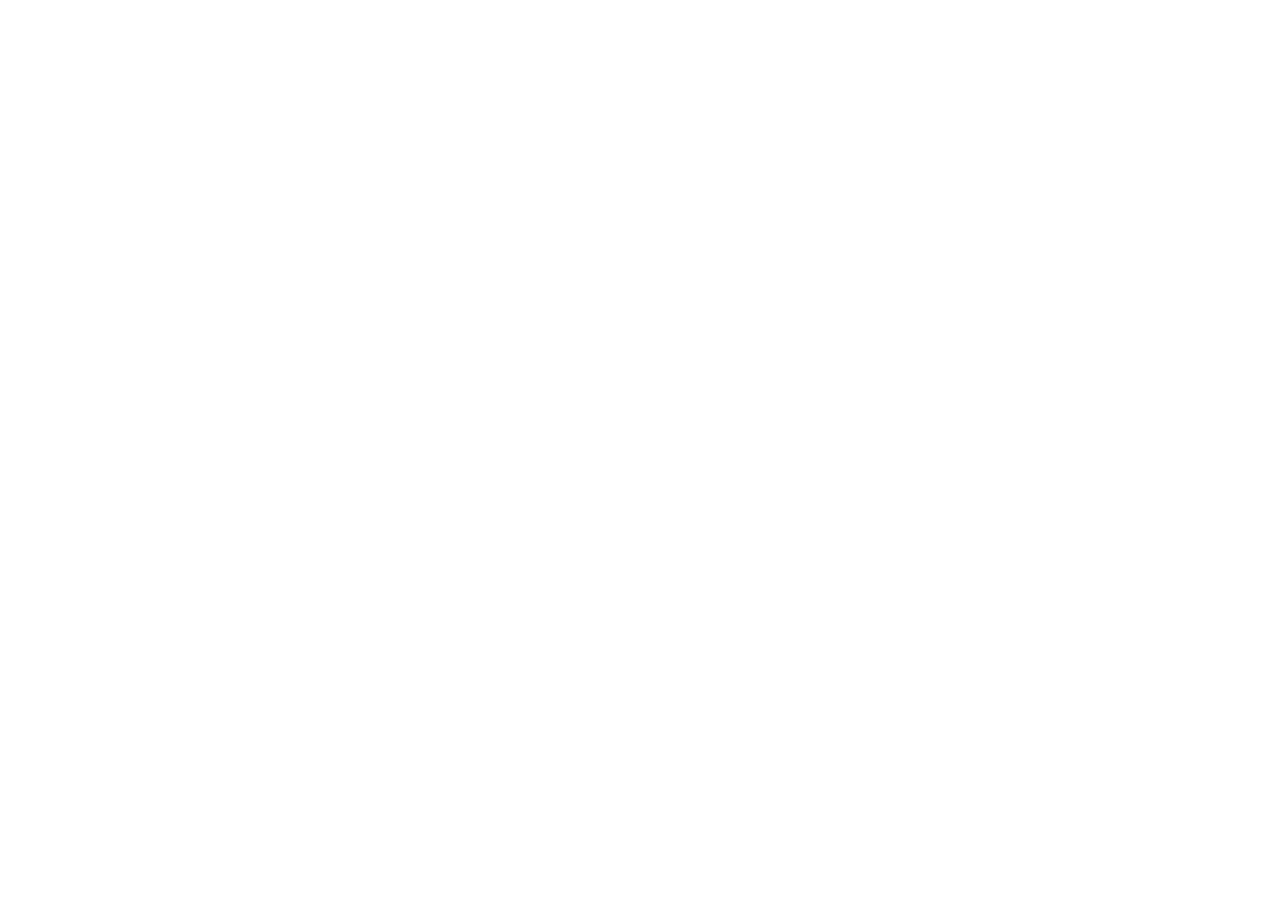
==== commit d7dcea7f: "7/17" ====
--- a/basic/css/index.html
+++ b/basic/css/index.html
@@ -223,7 +223,7 @@
   <p class="vh">Lorem ipsum dolor sit amet consectetur adipisicing elit.</p> -->
 
 
-  <h1>색상 표기법</h1>
+  <!-- <h1>색상 표기법</h1>
 
   <style>    
     .name {
@@ -264,11 +264,574 @@
     <li class="rgba">list item</li>
     <li class="hex">list item</li>
     <li class="hex-3">list item</li>
-  </ul>
-
-
-
-
-  
+  </ul> -->
+
+
+  <!-- <h1>폰트 사이즈</h1>
+
+  <style>
+    .text-xs {
+      font-size: 0.75rem;
+    }
+
+    .text-base {
+      font-size: 1rem;
+    }
+
+    .text-2xl {
+      font-size: 1.5rem;
+    }
+  </style>
+
+  <h3>font size: 0.75rem</h3>
+  <p class="text-xs">Paragraph</p>
+
+  <h3>font size: 1rem (기본값)</h3>
+  <p class="text-base">Paragraph</p>
+
+  <h3>font size: 1.5rem</h3>
+  <p class="text-2xl">Paragraph</p> -->
+
+
+  <!-- <h1>폰트 스타일</h1>
+
+  <style>
+    .not-italic {
+      font-style: normal;
+    }
+    .italic {
+      /* 이탤릭체, 기울임체 */
+      font-style: italic
+    }
+  </style>
+
+
+  <h3>font style: normal (기본값)</h3>
+  <p class="not-italic">Lorem, ipsum dolor sit amet consectetur adipisicing elit.</p>
+
+  <h3>font style: italic</h3>
+  <p class="italic">Lorem, ipsum dolor sit amet consectetur adipisicing elit.</p> -->
+  
+
+  <!-- <h1>font weight (글자 굵기)</h1>
+
+ <style>
+    .font-thin {
+      font-weight: 100;
+    }
+    .font-normal {
+      font-weight: 400;
+    }
+    .font-bold {
+      font-weight: 700;
+    }
+  </style>
+
+  <h3>font weight: 100</h3>
+  <p class="font-thin">Lorem, ipsum dolor sit amet consectetur adipisicing elit.</p>
+
+  <h3>font weight: 400</h3>
+  <p class="font-normal">Lorem, ipsum dolor sit amet consectetur adipisicing elit.</p>
+
+  <h3>font weight: 700</h3>
+  <p class="font-bold">Lorem, ipsum dolor sit amet consectetur adipisicing elit.</p> -->
+
+  <!-- <h1>text align (텍스트 정렬)</h1>
+
+  <style>
+    .text-left {
+      text-align: left
+    }
+    .text-center {
+      text-align: center
+    }
+    .text-right {
+      text-align: right
+    }
+  </style>
+
+  <h3>text align: left (기본값)</h3>
+  <p class="text-left">
+    Lorem ipsum dolor sit amet consectetur adipisicing elit.
+  </p>
+
+  <h3>text align: center</h3>
+  <p class="text-center">
+    Lorem ipsum dolor sit amet consectetur adipisicing elit. 
+  </p>
+
+  <h3>text align: right</h3>
+  <p class="text-right">
+    Lorem ipsum dolor sit amet consectetur adipisicing elit.
+  </p> -->
+
+ <!--
+  <h1>letter spacing (글자 간격)</h1>
+
+  <style>
+    .tracking-tightest {
+      letter-spacing: -0.05em;
+    }
+
+    .tracking-normal {
+      /* 현재 엘리먼트의 폰트사이즈에 상대적이다 */
+      letter-spacing: 0em;
+    }
+
+    .tracking-widest {
+      letter-spacing: 0.1em;
+    }
+  </style>
+
+  <h3>letter spacing: -0.05em</h3>
+  <p class="tracking-tightest">
+    Lorem ipsum, dolor sit amet consectetur adipisicing elit. 
+  </p>
+
+  <h3>letter spacing: 0em (기본값)</h3>
+  <p class="tracking-normal">
+    Lorem ipsum, dolor sit amet consectetur adipisicing elit. 
+  </p>
+
+  <h3>letter spacing: 0.1em</h3>
+  <p class="tracking-widest">
+    Lorem ipsum, dolor sit amet consectetur adipisicing elit. 
+  </p> -->
+
+  <!-- <h1>line height (줄 간격)</h1>
+
+  <style>
+    .leading-none {
+      line-height: normal
+    }
+    .leading-8 {
+      line-height: 2rem;
+    }
+  </style>
+
+  <h3>line height: normal (기본값)</h3>
+  <p class="leading-none">
+    Lorem ipsum dolor sit amet consectetur adipisicing elit.
+    Autem hic odio, dolore unde expedita ad voluptatibus nostrum
+    perspiciatis architecto reiciendis quia, 
+    voluptate ipsum tempore tenetur? Voluptatem est non omnis illum. 
+  </p>
+
+  <h3>line height: 2rem</h3>
+  <p class="leading-8">
+    Lorem ipsum dolor sit amet consectetur adipisicing elit. 
+    Autem hic odio, dolore unde expedita ad voluptatibus nostrum
+    perspiciatis architecto reiciendis quia, 
+    voluptate ipsum tempore tenetur? Voluptatem est non omnis illum. 
+  </p> -->
+
+  <!-- <h1>Q. Typography</h1>
+
+  <style>
+    .text-center {
+      text-align: center;
+    }
+
+    .tracking-widest {
+      letter-spacing: 0.1em;
+    }
+
+    .italic {
+      font-style: italic;
+    }
+
+    .leading-8 {
+      line-height: 2rem;
+    }
+  </style>
+
+  <h3 class="text-center tracking-widest">GUINNESS</h3>
+
+  <p class="text-center leading-8">
+    Lorem ipsum dolor, sit amet consectetur adipisicing elit.
+    Ex, itaque voluptas beatae ducimus,
+    harum, dicta hic veniam architecto qui debitis id perspiciatis
+    temporibus iure expedita. Velit libero sit nobis unde.
+  </p>
+
+  <p class="text-center italic">
+    Dublin, Ireland
+  </p> -->
+
+
+  <!-- <h1>display</h1>
+  <pre>
+    엘리먼트의 정렬(display) 방법
+    block, inline-block, inline, none 등
+  </pre>
+
+  <style>
+    .item {
+      background-color: #ddd;
+    }
+
+    .block {
+      display: block;
+    }
+
+    .inline-block {
+      display: inline-block;
+    }
+
+    .inline {
+      display: inline;
+    }
+
+    .hidden {
+      display: none;
+    }
+  </style>
+
+  <h3>display: block</h3>
+  <pre>
+    부모 엘리먼트의 넓이를 모두 차지한다
+    div, p, nav 등 대부분 엘리먼트의 기본값
+  </pre>
+  <div class="item block">item</div>
+  <div class="item block">item</div>
+
+  <h3>diplay: inline-block</h3>
+  <pre>
+    필요한 만큼만 넓이를 갖는다
+    button, input 등의 기본값
+  </pre>
+
+  <div class="item inline-block">item</div>
+  <div class="item inline-block">item</div>
+
+  <h3>display: inline</h3>
+  <pre>
+    필요한 만큼만 넓이를 갖는다
+    span, a 등의 기본값
+    엘리먼트가 width, height 속성을 가질 수 없다
+    y축 padding, margin이 적용되지 않는다
+    따라서 레이아웃 용으로는 적당하지 않다
+    주로 텍스트를 처리하는 엘리먼트의 기본값
+  </pre>
+
+  <div class="item inline">item</div>
+  <div class="item inline">item</div>
+
+  <h3>display: none</h3>
+  <pre>화면에 나타나지 않는다</pre>
+  <div class="item hidden">item</div> -->
+
+  <!-- <h1>color, background color</h1>
+
+  <style>
+    ul {
+      /* 배경색 */
+      background-color: #000;
+      /* 텍스트 색상 */
+      color: #fff;
+    }
+  </style>
+  
+  <ul>
+    <li>list item</li>
+    <li>list item</li>
+    <li>list item</li>
+  </ul> -->
+
+
+  <!-- <h1>border (경계선)</h1>
+
+  <style>
+    .border {
+      /* 선이 두께 */
+      border-width: 1px;
+      /* 선의 스타일 */
+      border-style: solid;
+      /* 선의 컬러 */
+      border-color: #000;
+    }
+
+    .border-t {
+      border-top-width: 1px;
+      border-top-style: solid;
+      border-top-color: #000;
+    }
+
+    .border-x {
+      border-left-width: 1px;
+      border-left-style: solid;
+      border-left-color: #000;
+
+      border-right-width: 1px;
+      border-right-style: solid;
+      border-right-color: #000;
+    }
+  </style>
+
+  <h3>전체</h3>
+  <div class="border">border</div>
+
+  <h3>상단</h3>
+  <div class="border-t">border top</div>
+
+  <h3>x축</h3>
+  <div class="border-x">border x</div> -->
+
+  <!-- <h1>padding</h1>
+  <p>엘리먼트 내부의 공간</p>
+
+  <style>
+    .item {
+      background-color: #ddd;
+    }
+
+    .p-2 {
+      padding: 0.5rem;
+    }
+  
+    .pt-2 {
+      padding-top: 0.5rem;
+    }
+  
+    .px-2 {
+      padding-left: 0.5rem;
+      padding-right: 0.5rem;
+    }
+  </style>
+  
+  <h3>없음</h3>
+  <div class="item">item</div>
+
+  <h3>전체</h3>
+  <div class="item p-2">item</div>
+
+  <h3>상단</h3>
+  <div class="item pt-2">item</div>
+
+  <h3>x축</h3>
+  <div class="item px-2">item</div> -->
+
+  
+  <!-- <h1>margin</h1>
+  <p>엘리먼트 외부의 공간</p>
+
+  <style>
+    .item {
+      background-color: #ddd;
+    }
+
+    .m-2 {
+      margin: 1rem;
+    }
+
+    .mt-2 {
+      margin-top: 1rem;
+    }
+
+    .mx-2 {
+      margin-left: 1rem;
+      margin-right: 1rem;
+    }
+  </style>
+
+
+  <h3>없음</h3>
+  <div class="item">item</div>
+
+  <h3>전체</h3>
+  <div class="item m-2">item</div>
+
+  <h3>상단</h3>
+  <div class="item mt-2">item</div>
+
+  <h3>x축</h3>
+  <div class="item mx-2">item</div> -->
+
+  <!-- <h1>Q. Padding and Margin</h1>
+
+
+  <style>
+    button {
+      /* padding: y축 x축 */
+      padding: 0.5rem 0.75rem;
+    }
+    .ml-2 {
+      margin-left: 0.5rem;
+    }
+  </style>
+
+  <h3>저장하시겠습니까?</h3>
+
+  <button>저장</button>
+  <button class="ml-2">취소</button> -->
+
+  <!-- <h1>width</h1>
+  <p>넓이</p>
+
+  <style>
+    .item {
+      background-color: #ddd;
+    }
+
+    .w-auto {
+      width: auto;
+    }
+
+    .w-16 {
+      width: 4rem;
+    }
+
+    .block {
+      display: block;
+    }
+
+    .inline-block {
+      display: inline-block;
+    }
+  </style>
+
+  <h3>block과 width: auto (기본값)</h3>
+  <div class="item block w-auto">item</div>
+  <div class="item block w-auto">item</div>
+  <div class="item block w-auto">item</div>
+  
+  <h3>block과 width 지정</h3>
+  <div class="item block w-16">item</div>
+  <div class="item block w-16">item</div>
+  <div class="item block w-16">item</div>
+
+  <h3>inline-block과 width: auto (기본값)</h3>
+  <div class="item w-auto inline-block">item</div>
+  <div class="item w-auto inline-block">item</div>
+  <div class="item w-auto inline-block">item</div>
+  
+  <h3>inline-block과 width 지정</h3>
+  <div class="item inline-block w-16">item</div>
+  <div class="item inline-block w-16">item</div>
+  <div class="item inline-block w-16">item</div> -->
+
+
+  <!-- <h1>min width</h1>
+  <p>최소 넓이</p>
+
+  <style>
+    .item {
+      background-color: #ddd;
+    }
+    .min-w-600px {
+      min-width: 600px;
+    }
+  </style>
+
+
+  <h3>min width: 600px</h3>
+  
+  <div class="item min-w-600px">
+    Lorem ipsum dolor sit amet consectetur adipisicing elit. 
+    Rem cum voluptatibus ad pariatur eum obcaecati ut ullam quia possimus, 
+    distinctio eos nisi rerum illum, 
+    aspernatur voluptates veritatis eius dolor? Et.
+  </div> -->
+
+
+  <!-- <h1>max width</h1>
+  <p>최대 넓이</p>
+
+  <style>
+    .item {
+      background-color: #ddd;
+    }
+    .max-w-xl {
+      max-width: 36rem
+    }
+  </style>
+
+  <div class="item max-w-xl">
+    Lorem ipsum dolor sit amet consectetur adipisicing elit. 
+    Ea officiis fuga natus cupiditate consequatur porro fugiat excepturi omnis magnam? 
+    Assumenda nemo totam, atque non tempora ipsa repudiandae recusandae earum odit!
+  </div> -->
+
+
+  <!-- <h1>height</h1>
+  <p>높이</p>
+
+  <style>
+    .item {
+       background-color: #ddd;
+    }
+    
+    .h-auto {
+      height: auto;
+    }
+
+    .h-100px {
+      height: 100px;
+    }
+  </style>
+
+  <h3>height: auto (기본값)</h3>
+  <div class="item h-auto">
+    Lorem ipsum dolor sit amet consectetur adipisicing elit. Asperiores consectetur officiis possimus magni, ullam, aspernatur nesciunt voluptatibus ducimus perspiciatis voluptates fugiat quis doloribus consequuntur suscipit eius? Ullam nam corrupti ipsam.
+  </div>
+
+  <h3>height: 100px</h3>
+  <div class="item h-100px">
+    Lorem ipsum dolor sit amet consectetur adipisicing elit. Quod labore et sunt nisi dolorem adipisci rerum saepe molestiae. Ducimus consectetur repudiandae ad ex maiores veritatis amet at enim ea. Numquam?
+  </div> -->
+
+  <!-- <h1>min height</h1>
+  <p>최소 높이</p>
+
+  <style>
+    .item {
+      background-color: #ddd;
+    }
+
+    .min-h-12 {
+      min-height: 3rem;
+    }
+  </style>
+
+  <h3>min-height: 3rem</h3>
+  <div class="item min-h-12">
+    Lorem, ipsum dolor sit amet consectetur adipisicing elit.
+  </div>
+
+  <h3>min-height: 3rem</h3>
+  <div class="item min-h-12">
+    Lorem, ipsum dolor sit amet consectetur adipisicing elit.
+    Illum ut consequuntur voluptates culpa labore corrupti porro reprehenderit accusantium,
+    temporibus quos odit expedita. Facere cumque excepturi nulla facilis aliquam vel mollitia?
+  </div> -->
+
+  <!-- <h1>max height</h1>
+  <p>최대 높이</p>
+
+  <style>
+    .item {
+      background-color: #ddd;
+    }
+    
+    .max-h-12 {
+      max-height: 3rem
+    }
+  </style>
+
+
+  <h3>max height: 3rem</h3>
+  <div class="item max-h-12">
+    Lorem, ipsum dolor sit amet consectetur adipisicing elit.
+  </div>
+
+  <h3>max height: 3rem</h3>
+  <div class="item max-h-12">
+    Lorem, ipsum dolor sit amet consectetur adipisicing elit.
+    Illum ut consequuntur voluptates culpa labore corrupti porro reprehenderit accusantium,
+    temporibus quos odit expedita. Facere cumque excepturi nulla facilis aliquam vel mollitia?
+  </div> -->
+
+  
+
 </body>
 </html>
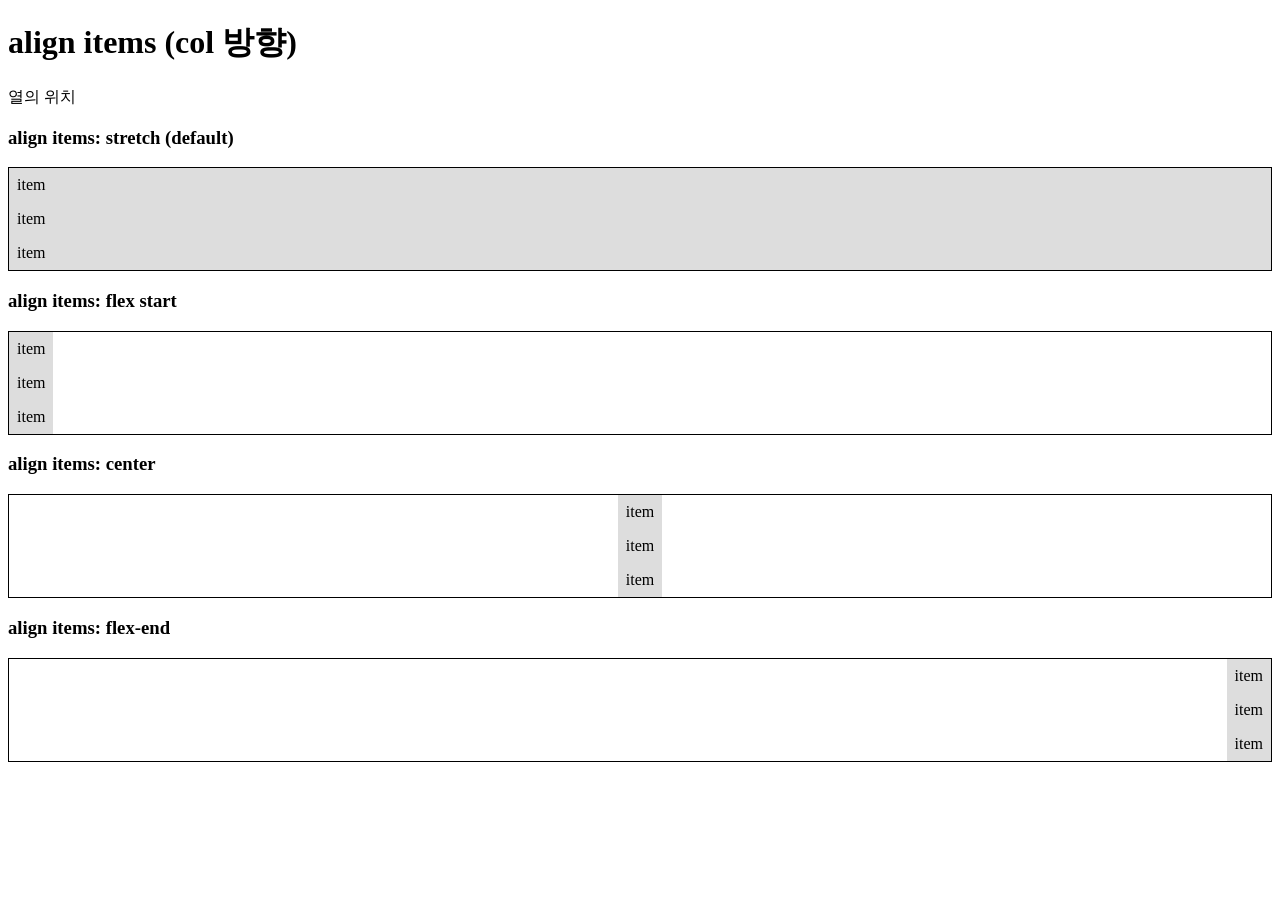
==== commit cb5359ab: "7/19" ====
--- a/basic/css/index.html
+++ b/basic/css/index.html
@@ -831,7 +831,899 @@
     temporibus quos odit expedita. Facere cumque excepturi nulla facilis aliquam vel mollitia?
   </div> -->
 
+  <!-- <style>
+    #ireland .item {
+      width: 50px;
+      height: 100px;
+      display: inline-block;
+    }
+
+    #netherlands .item {
+      width: 160px;
+      height: 40px;
+      display: block;
+    }
+
+    .bg-green {
+      background-color: green;
+    }
+
+    .bg-white {
+      background-color: #fff;
+    }
+
+    .bg-gold {
+      background-color: gold;
+    }
+
+    .bg-red {
+      background-color: red;
+    }
+
+    .bg-blue {
+      background-color: blue;
+    }
+  </style>
+
+  <h3>Ireland</h3>
+  <div id="ireland">
+    <div class="item bg-green"></div>
+    <div class="item bg-white"></div>
+    <div class="item bg-gold"></div>
+  </div>
+
+  <h3>Netherlands</h3>
+  <div id="netherlands">
+    <div class="item bg-red"></div>
+    <div class="item bg-white"></div>
+    <div class="item bg-blue"></div>
+  </div> -->
+
+
+  <!-- <h1>box sizing</h1>
+  <p>엘리먼트의 크기 처리</p>
+
+  <style>
+    .item {
+      width: 100px;
+      height: 100px;
+      border: 1px solid;
+      padding: 0.5rem;
+      background-color: #ddd;
+    }
+
+    .content-box {
+      box-sizing: content-box;
+    }
+
+    .border-box {
+      box-sizing: border-box;
+    }
+  </style>
+
+  <h3>box sizing: content box (기본값)</h3>
+  <p>border와 padding이 주어진 크기 밖으로 적용된다</p>
+  <div class="item content-box">118 x 118</div>
+
+  <h3>box sizing: border box</h3>
+  <p>border와 padding이 주어진 크기 안으로 적용된다</p>
+  <div class="item border-box">100 x 100</div> -->
   
+
+  <!-- <h1>overflow</h1>
+  <p>넘치는 부분 처리 방법</p>
+
+  <style>
+    .container {
+      border: 1px solid;
+      height: 50px;
+    }
+
+    .overflow-hidden {
+      overflow: hidden;
+    }
+
+    .overflow-auto {
+      overflow: auto;
+    }
+
+    .overflow-visible {
+      overflow: visible;
+    }
+  </style>
+  
+  <h3>overflow: hidden</h3>
+  <p>넘치는 부분을 숨긴다</p>
+  <div class="container overflow-hidden">
+    Lorem, ipsum dolor sit amet consectetur adipisicing elit. 
+    Hic maxime soluta provident nihil dolore accusamus, vitae adipisci, 
+    et repudiandae, eum aliquid inventore ratione blanditiis harum officia animi corrupti eligendi facere.
+  </div>
+  
+  <h3>overflow: auto</h3>
+  <p>넘치는 경우 스크롤을 생성한다</p>
+  <div class="container overflow-auto">
+    Lorem, ipsum dolor sit amet consectetur adipisicing elit. 
+    Hic maxime soluta provident nihil dolore accusamus, vitae adipisci, 
+    et repudiandae, eum aliquid inventore ratione blanditiis harum officia animi corrupti eligendi facere.
+  </div>
+  
+  <h3>overflow: visible (default)</h3>
+  <p>넘치는 부분을 보이게한다</p>
+  <div class="container overflow-visible">
+    Lorem, ipsum dolor sit amet consectetur adipisicing elit. 
+    Hic maxime soluta provident nihil dolore accusamus, vitae adipisci, 
+    et repudiandae, eum aliquid inventore ratione blanditiis harum officia animi corrupti eligendi facere.
+  </div>   -->
+
+
+  <!-- <h1>white space</h1>
+  <p>빈공간 처리 방법</p>
+
+  <style>
+    .container {
+      border: 1px solid;
+    }
+
+    .item {
+      width: 200px; 
+      display: inline-block;
+      background-color: #ddd;
+    }
+
+    .whitespace-normal {
+      /* 감싼다(wrap) */
+      white-space: normal
+    }
+
+    .whitespace-nowrap {
+      /* 감싸지 않는다 */
+      white-space: nowrap;
+    }
+  </style>
+
+
+  <h3>white space: normal (default)</h3>
+
+  <div class="container whitespace-normal">
+    <div class="item">item</div>
+    <div class="item">item</div>
+    <div class="item">item</div>
+  </div>
+
+  <h3>white space: nowrap</h3>
+  
+  <div class="container whitespace-nowrap">
+    <div class="item">item</div>
+    <div class="item">item</div>
+    <div class="item">item</div>
+  </div> -->
+
+
+  <!-- <h1>position</h1>
+  <p>
+    엘리먼트의 위치 결정
+    static, relative, absolute, fixed 등
+  </p>
+
+  <h3>static</h3>
+
+  <style>
+    .item {
+      background-color: #ddd;
+      display: inline-block;
+      padding: 0.5rem;
+    }
+    
+    .static {
+      /* 정적(움직이지 않는다) */
+      position: static;
+    }
+  </style>
+
+
+  <div class="item static">item</div>
+  <div class="item static">item</div>
+  <div class="item static">item</div> -->
+
+  <!-- <h3>relative</h3>
+  <p>원래 자신의 위치에 상대적으로 위치한다</p>
+
+  <style>
+    .item {
+      background-color: #ddd;
+      display: inline-block;
+      padding: 0.5rem;
+    }
+
+    .relative {
+      position: relative;
+    }
+
+    .top-2 {
+      /* 아래로 이동 */
+      top: 0.5rem;
+    }
+
+    .left-2 {
+      /* 오른쪽으로 이동 */
+      left: 0.5rem;
+    }
+  </style>
+
+  <div class="item">item</div>
+  <div class="item relative top-2 left-2">item</div>
+  <div class="item">item</div> -->
+
+
+  <!-- <h3>absolute</h3>
+  <p>relative 부모에 상대적으로 위치한다</p>
+
+  <style>
+    .container {
+      border: 1px solid;
+      width: 200px;
+      height: 200px;
+    }
+    
+    .item {
+      background-color: #ddd;
+      padding: 0.5rem;
+    }
+    
+    .relative {
+      position: relative;
+    }
+    
+    .absolute {
+      position: absolute;
+    }
+
+    .top-0 {
+      top: 0;
+    }
+
+    .left-0 {
+      left: 0;
+    }
+
+    .bottom-0 {
+      bottom: 0;
+    }
+    
+    .right-0 {
+      right: 0;
+    }
+  </style>
+
+  <div class="container relative">
+    <div class="item absolute top-0 left-0">item 1</div>
+    <div class="item absolute top-0 right-0">item 2</div>
+    <div class="item absolute bottom-0 left-0">item 3</div>
+    <div class="item absolute bottom-0 right-0">item 4</div>
+  </div> -->
+
+  <!-- <h3>fixed</h3>
+  <p>뷰포트에 상대적으로 위치한다</p>
+
+  <style>
+    .item {
+      background-color: #ddd;
+      padding: 0.5rem;
+    }
+    
+    .fixed {
+      position: fixed;
+    }
+
+    .top-0 {
+      top: 0;
+    }
+
+    .left-0 {
+      left: 0;
+    }
+
+    .bottom-0 {
+      bottom: 0;
+    }
+    
+    .right-0 {
+      right: 0;
+    }
+  </style>
+
+  <div class="item fixed top-0 left-0">item 1</div>
+  <div class="item fixed top-0 right-0">item 2</div>
+  <div class="item fixed bottom-0 right-0">item 3</div>
+  <div class="item fixed bottom-0 left-0">item 4</div> -->
+
+  <!-- <h1>Q. position</h1>
+
+  <style>
+    .container {
+      width: 100px;
+      height: 100px;
+      border: 1px solid;
+    }
+
+    .item {
+      width: 50px; 
+      height: 50px;
+      background-color: #000;
+    }
+    
+    .relative {
+      position: relative;
+    }
+
+    .absolute {
+      position: absolute;
+    }
+
+    .top-0 {
+      top: 0;
+    }
+
+    .left-0 {
+      left: 0;
+    }
+
+    .bottom-0 {
+      bottom: 0;
+    }
+    
+    .right-0 {
+      right: 0;
+    }
+
+    .top-25px {
+      top: 25px;
+    }
+
+    .left-25px {
+      left: 25px;
+    }
+  </style>
+
+  <h3>check</h3>
+
+  <div class="container relative">
+    <div class="item absolute top-0 left-0"></div>
+    <div class="item absolute right-0 bottom-0"></div>
+  </div>
+
+  <h3>center</h3>
+
+  <div class="container">
+    <div class="item relative top-25px left-25px"></div>
+  </div> -->
+
+  <!-- <h1>transform</h1>
+  <p>변형</p>
+
+  <style>
+    .item {
+      background-color: #ddd;
+      width: 100px;
+      height: 100px;
+    }
+
+    .translate-4 {
+      /* translate: 이동 */
+      /* translate(x, y) */
+      transform: translate(1rem, 1rem);
+    }
+
+    .scale-110 {
+      /* 크기 조절 */
+      transform: scale(1.1);
+    }
+
+    .rotate-12 {
+      /* 회전, deg(degree) 각도 */
+      transform: rotate(12deg);
+    }
+  </style>
+
+
+  <h3>transform: none(default)</h3>
+  <div class="item"></div>
+
+  <h3>transform: translate</h3>
+  <div class="item translate-4"></div>
+
+  <h3>transform: scale</h3>
+  <div class="item scale-110"></div>
+
+  <h3>transform: rotate</h3>
+  <div class="item rotate-12"></div> -->
+
+
+  <!-- <h1>object fit</h1>
+  <p>이미지 맞춤 처리</p>
+
+  <style>
+    img {
+      width: 200px;
+      height: 200px;
+      border: 1px solid;
+    }
+
+    .object-fill {
+      object-fit: fill;
+    }
+
+    .object-contain {
+      object-fit: contain;
+    }
+
+    .object-cover {
+      object-fit: cover;
+    }
+  </style>
+
+
+  <h3>object fit: fill (default)</h3>
+  <p>
+    이미지가 주어진 공간을 채운다
+    이미지가 늘어나거나 줄어들 수 있다
+  </p>
+  <img class="object-fill" src="https://celebrationspress.com/wp-content/uploads/2018/02/021218TB.jpg" alt="">
+
+  <h3>object fit: cover</h3>
+  <p>
+    이미지가 주어진 공간을 채운다
+    이미지의 원본비율을 유지한다
+    이미지가 잘릴 수 있다
+  </p>
+  <img class="object-cover" src="https://celebrationspress.com/wp-content/uploads/2018/02/021218TB.jpg" alt="">
+
+  <h3>object fit: contain</h3>
+  <p>
+    이미지가 원본비율을 유지한다
+  </p>
+  <img class="object-contain" src="https://celebrationspress.com/wp-content/uploads/2018/02/021218TB.jpg" alt=""> -->
+
+
+  <!-- <h1>background image</h1>
+  <p>배경 이미지</p>
+
+  <style>
+    .container {
+      width: 200px;
+      height: 200px;
+      border: 1px solid;
+      color: #fff;
+    }
+
+    .bg-image {
+      /* 배경이미지의 주소 설정 */
+      background-image: url("https://static.wikia.nocookie.net/disney/images/e/e6/Profile_-_Pumbaa.jpeg/revision/latest?cb=20190312043302");
+      /* 배경 이미지의 크기 cover(엘리먼트를 채운다) */
+      background-size: cover;
+      /* 배경 이미지의 위치 center(가운데) */
+      background-position: center;
+    }
+  </style>
+
+  <h3>background image</h3>
+  <div class="container bg-image">
+    Lorem ipsum dolor sit amet consectetur adipisicing elit. 
+    Laboriosam eos harum maiores possimus, 
+    dolorum rem facere reprehenderit autem inventore neque veniam aspernatur aperiam mollitia quo voluptatibus expedita, 
+    quasi, numquam velit.
+  </div> -->
+
+
+  <!-- <h1>flex</h1>
+
+  <pre>
+    flex 컨테이너 속성
+    1 flex direction
+    2 flex wrap
+    3 justify content
+    4 align items
+
+    flex 아이템 속성
+    1 flex grow
+    2 flex shrink
+    3 flex basis
+    4 flex order
+  </pre>
+
+  <style>
+    .container {
+      border: 1px solid;
+    }
+
+    .flex {
+      display: flex;
+    }
+    
+    .item {
+      padding: 0.5rem;
+      background-color: #ddd;
+    }
+  </style>
+
+  <div class="container flex">
+    <div class="item">item</div>
+    <div class="item">item</div>
+    <div class="item">item</div>
+  </div> -->
+
+
+  <!-- <h1>flex direction</h1>
+  <p>아이템의 배열 방향</p>
+
+  <style>
+    .container {
+      border: 1px solid;
+    }
+     
+    .item {
+      background-color: #ddd;
+      padding: 0.5rem;
+    }
+    
+    .flex {
+      display: flex;
+    }
+
+    .flex-row {
+      flex-direction: row;
+    }
+
+    .flex-col {
+      flex-direction: column;
+    }
+  </style>
+
+
+  <h3>flex direction: row (default)</h3>
+  <div class="container flex flex-row">
+    <div class="item">item</div>
+    <div class="item">item</div>
+    <div class="item">item</div>
+  </div>
+
+
+  <h3>flex direction: column</h3>
+  <div class="container flex flex-col">
+    <div class="item">item</div>
+    <div class="item">item</div>
+    <div class="item">item</div>
+  </div> -->
+
+  <!-- <h1>flex wrap</h1>
+  <p>아이템을 감쌀 것인지 결정</p>
+
+  <style>
+    .container {
+      border: 1px solid;
+    }
+
+    .item {
+      background-color: #ddd;
+      width: 200px;
+      padding: 0.5rem;
+    }
+
+    .flex {
+      display: flex;
+    }
+    
+    .flex-nowrap {
+      flex-wrap: nowrap;
+    }
+
+    .flex-wrap {
+      flex-wrap: wrap;
+    }
+  </style>
+
+  <h3>flex wrap: nowrap (기본값)</h3>
+
+  <div class="container flex flex-nowrap">
+    <div class="item">item</div>
+    <div class="item">item</div>
+    <div class="item">item</div>
+  </div>
+
+  <h3>flex wrap: wrap</h3>
+
+  <div class="container flex flex-wrap">
+    <div class="item">item</div>
+    <div class="item">item</div>
+    <div class="item">item</div>
+  </div> -->
+
+
+  <!-- <h1>justify content (row 방향)</h1>
+  <p>아이템의 배열 방법</p>
+
+  <style>
+    .container {
+      border: 1px solid;
+    }
+
+    .item {
+      background-color: #ddd;
+      padding: 0.5rem;
+    }
+
+    .flex {
+      display: flex;
+    }
+
+    .flex-row {
+      flex-direction: row;
+    }
+    
+    .justify-start {
+      justify-content: flex-start;
+    }
+
+    .justify-center {
+      justify-content: center;
+    }
+
+    .justify-between {
+      justify-content: space-between
+    }
+
+    .justify-end {
+      justify-content: flex-end;
+    }
+  </style>
+
+  <h3>justify content: flex-start (default)</h3>
+
+  <div class="container flex flex-row justify-start">
+    <div class="item">item</div>
+    <div class="item">item</div>
+    <div class="item">item</div>
+  </div>
+
+  <h3>justify content: center</h3>
+
+  <div class="container flex flex-row justify-center">
+    <div class="item">item</div>
+    <div class="item">item</div>
+    <div class="item">item</div>
+  </div>
+  
+  <h3>justify content: space-between</h3>
+
+  <div class="container flex flex-row justify-between">
+    <div class="item">item</div>
+    <div class="item">item</div>
+    <div class="item">item</div>
+  </div>
+
+  <h3>justify content: flex-end</h3>
+
+  <div class="container flex flex-row justify-end">
+    <div class="item">item</div>
+    <div class="item">item</div>
+    <div class="item">item</div>
+  </div> -->
+
+
+  <!-- <h1>justify content (col 방향)</h1>
+  <p>아이템의 배열 방법</p>
+
+  <style>
+    .container {
+      border: 1px solid;
+      height: 200px;
+    }
+    
+    .item {
+      background-color: #ddd;
+      padding: 0.5rem;
+    }
+    
+    .flex {
+      display: flex;
+    }
+    
+    .flex-col {
+      flex-direction: column;
+    }
+
+    .justify-start {
+      justify-content: flex-start;
+    }
+
+    .justify-center {
+      justify-content: center;
+    }
+
+    .justify-between {
+      justify-content:space-between
+    }
+
+    .justify-end {
+      justify-content: flex-end;
+    }
+  </style>
+
+  <h3>justify content: flex-start (default)</h3>
+
+  <div class="container flex flex-col justify-start">
+    <div class="item">item</div>
+    <div class="item">item</div>
+    <div class="item">item</div>
+  </div>
+
+  <h3>justify content: center</h3>
+
+  <div class="container flex flex-col justify-center">
+    <div class="item">item</div>
+    <div class="item">item</div>
+    <div class="item">item</div>
+  </div>
+  
+  <h3>justify content: space-between</h3>
+
+  <div class="container flex flex-col justify-between">
+    <div class="item">item</div>
+    <div class="item">item</div>
+    <div class="item">item</div>
+  </div>
+
+  <h3>justify content: flex-end</h3>
+
+  <div class="container flex flex-col justify-end">
+    <div class="item">item</div>
+    <div class="item">item</div>
+    <div class="item">item</div>
+  </div> -->
+
+
+  <!-- <h1>align items (row 방향)</h1>
+  <p>행의 위치</p>
+
+  <style>
+    .container {
+      border: 1px solid;
+      height: 100px;
+    }
+
+    .item {
+      background-color: #ddd;
+      padding: 0.5rem;
+    }
+
+    .flex {
+      display: flex;
+    }
+
+    .flex-row {
+      flex-direction: row;
+    }
+    
+    .items-stretch {
+      align-items: stretch;
+    }
+
+    .items-start {
+      align-items: flex-start;
+    }
+
+    .items-center {
+      align-items: center;
+    }
+
+    .items-end {
+      align-items: flex-end;
+    }
+  </style>
+
+  <h3>align items: stretch (default)</h3>
+
+  <div class="container flex flex-row items-stretch">
+    <div class="item">item</div>
+    <div class="item">item</div>
+    <div class="item">item</div>
+  </div>
+
+  <h3>align items: flex start</h3>
+
+  <div class="container flex flex-row items-start">
+    <div class="item">item</div>
+    <div class="item">item</div>
+    <div class="item">item</div>
+  </div>
+  
+  <h3>align items: center</h3>
+
+  <div class="container flex flex-row items-center">
+    <div class="item">item</div>
+    <div class="item">item</div>
+    <div class="item">item</div>
+  </div>
+
+  <h3>align items: flex-end</h3>
+
+  <div class="container flex flex-row items-end">
+    <div class="item">item</div>
+    <div class="item">item</div>
+    <div class="item">item</div>
+  </div> -->
+
+  <h1>align items (col 방향)</h1>
+  <p>열의 위치</p>
+
+  <style>
+    .container {
+      border: 1px solid;
+    }
+
+    .item {
+      background-color: #ddd;
+      padding: 0.5rem;
+    }
+
+    .flex {
+      display: flex;
+    }
+
+    .flex-col {
+      flex-direction: column;
+    }
+    
+    .items-stretch {
+      align-items: stretch;
+    }
+
+    .items-start {
+      align-items: flex-start;
+    }
+
+    .items-center {
+      align-items: center;
+    }
+
+    .items-end {
+      align-items: flex-end;
+    }
+  </style>
+
+  <h3>align items: stretch (default)</h3>
+
+  <div class="container flex flex-col items-stretch">
+    <div class="item">item</div>
+    <div class="item">item</div>
+    <div class="item">item</div>
+  </div>
+
+  <h3>align items: flex start</h3>
+
+  <div class="container flex flex-col items-start">
+    <div class="item">item</div>
+    <div class="item">item</div>
+    <div class="item">item</div>
+  </div>
+  
+  <h3>align items: center</h3>
+
+  <div class="container flex flex-col items-center">
+    <div class="item">item</div>
+    <div class="item">item</div>
+    <div class="item">item</div>
+  </div>
+
+  <h3>align items: flex-end</h3>
+
+  <div class="container flex flex-col items-end">
+    <div class="item">item</div>
+    <div class="item">item</div>
+    <div class="item">item</div>
+  </div>
+
 
 </body>
 </html>
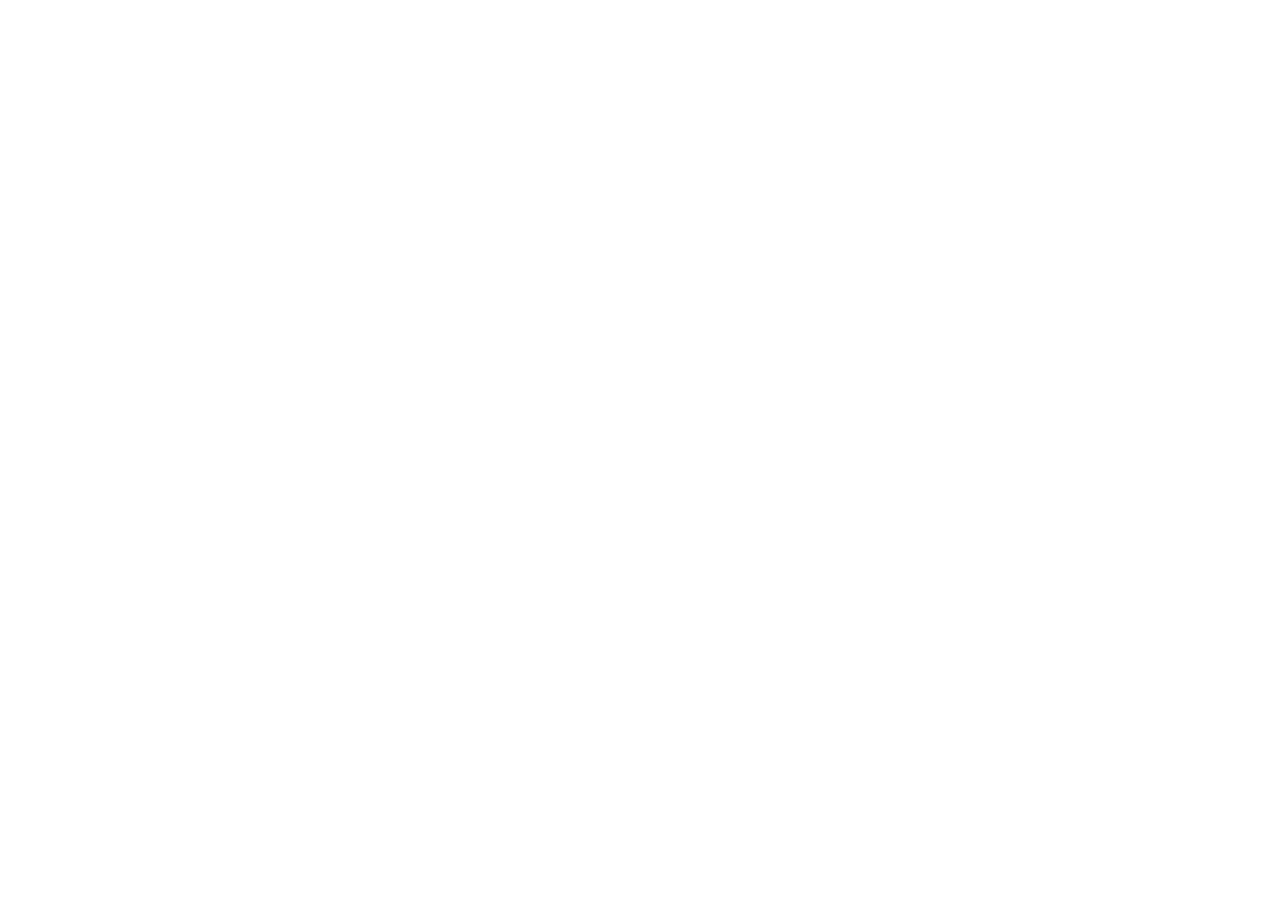
==== commit c159b7a7: "7/24" ====
--- a/basic/css/index.html
+++ b/basic/css/index.html
@@ -1654,7 +1654,7 @@
     <div class="item">item</div>
   </div> -->
 
-  <h1>align items (col 방향)</h1>
+  <!-- <h1>align items (col 방향)</h1>
   <p>열의 위치</p>
 
   <style>
@@ -1722,8 +1722,426 @@
     <div class="item">item</div>
     <div class="item">item</div>
     <div class="item">item</div>
-  </div>
-
+  </div> -->
+
+  <!-- <h1>Q. flex</h1>
+
+  <style>
+    .container {
+      border: 1px solid;
+      width: 200px;
+      height: 100px;
+    }
+
+    .item {
+      background-color: #ddd;
+      padding: 0.5rem;
+    }
+
+    .flex {
+      display: flex;
+    }
+
+    .flex-row {
+      flex-direction: row;
+    }
+
+    .flex-col {
+      flex-direction: column;
+    }
+
+    .justify-between {
+      justify-content: space-between;
+    }
+
+    .justify-end {
+      justify-content: flex-end;
+    }
+    
+    .items-center {
+      align-items: center;
+    }
+  </style>
+
+  <h3>1</h3>
+  <div class="container flex flex-row justify-between items-center">
+    <div class="item">item</div>
+    <div class="item">item</div>
+  </div>
+
+  <h3>2</h3>
+  <div class="container flex flex-col justify-end items-center">
+    <div class="item">item</div>
+  </div> -->
+
+  <!-- <h1>flex grow</h1>
+  <p>아이템의 크기 증가</p>
+
+  <style>
+    .container {
+      border: 1px solid;
+    }
+
+    .item {
+      background-color: #ddd;
+      padding: 0.5rem;
+    }
+
+    .flex {
+      display: flex;
+    }
+    
+    .grow-0 {
+      /* 기본값 */
+      flex-grow: 0;
+    }
+
+    .grow {
+      background-color: #0bf;
+      /* 빈공간을 모두 채울때까지 크기가 증가한다 */
+      flex-grow: 1;
+    }
+  </style>
+
+  <div class="container flex">
+    <div class="item grow-0">item</div>
+    <div class="item grow">grow item</div>
+    <div class="item grow-0">item</div>
+  </div> -->
+
+  <!-- <h1>flex shrink</h1>
+  <p>아이템의 크기 축소</p>
+
+  <style>
+    .container {
+      border: 1px solid;
+    }
+    
+    .item {
+      background-color: #ddd;
+      padding: 0.5rem;
+      width: 200px;
+    }
+
+    .flex {
+      display: flex;
+    }
+
+    .shrink {
+      /* 기본값 */
+      flex-shrink: 1;
+    }
+
+    .shrink-0 {
+      background-color: #0bf;
+      /* 크기가 줄어들지 않는다 */
+      flex-shrink: 0;
+    }
+  </style>
+
+  <div class="container flex">
+    <div class="item shrink">item</div>
+    <div class="item shrink-0">unshrinkable item</div>
+    <div class="item shrink">item</div>
+  </div> -->
+
+  
+  <!-- <h1>flex basis</h1>
+  <p>
+    아이템의 크기
+    row일 때 넓이,
+    col일 때 높이
+    기본값: auto
+  </p>
+
+  <style>
+    .container {
+      border: 1px solid;
+    }
+
+    .item {
+      background-color: #ddd;
+      padding: 0.5rem;
+      flex-basis: 50px;
+    }
+
+    .flex {
+      display: flex;
+    }
+
+    .flex-row {
+      flex-direction: row;
+    }
+
+    .flex-col {
+      flex-direction: column;
+    }
+  </style>
+
+  <h3>flex direction: row</h3>
+
+  <div class="container flex flex-row">
+    <div class="item">item</div>
+    <div class="item">item</div>
+    <div class="item">item</div>
+  </div>
+
+  <h3>flex direction: column</h3>
+
+  <div class="container flex flex-col">
+    <div class="item">item</div>
+    <div class="item">item</div>
+    <div class="item">item</div>
+  </div> -->
+
+
+  <!-- <h1>flex order</h1>
+  <p>아이템의 순서</p>
+
+  <style> 
+    .container {
+      border: 1px solid;
+    }
+    
+    .item {
+      background-color: #ddd;
+      padding: 0.5rem;
+    }
+
+    .flex {
+      display: flex;
+    }
+
+    .order-none {
+      /* 기본값 */
+      order: 0;
+    }
+
+    .order-1 {
+      order: 1
+    }
+
+    .order-2 {
+      order: 2
+    }
+
+    .order-3 {
+      order: 3
+    }
+  </style>
+
+
+  <div class="container flex">
+    <div class="item order-2">item 1</div>
+    <div class="item order-3">item 2</div>
+    <div class="item order-none">item 3</div>
+    <div class="item order-1">item 4</div>
+  </div> -->
+
+  <!-- <h1>grid</h1>
+
+  <style>
+    .container {
+      border: 1px solid;
+    }
+  
+    .item {
+      background-color: #ddd;
+      padding: 0.5rem;
+    }
+  
+    .grid {
+      display: grid;
+    }
+  
+    .grid-cols-3 {
+      /* 컬럼의 갯수 지정 */
+      grid-template-columns: repeat(3, minmax(0, 1fr));
+    }
+  
+    .gap-2 {
+      /* 아이템 사이의 공간 */
+      gap: 0.5rem;
+    }
+  </style>
+  
+  <div class="container grid grid-cols-3 gap-2">
+    <div class="item">item</div>
+    <div class="item">item</div>
+    <div class="item">item</div>
+    <div class="item">item</div>
+    <div class="item">item</div>
+    <div class="item">item</div>
+    <div class="item">item</div>
+    <div class="item">item</div>
+    <div class="item">item</div>
+  </div> -->
+
+
+  <!-- <h1>grid</h1>
+  <p>열병합</p>
+
+  <style>
+    .container {
+      border: 1px solid;
+    }
+
+    .item {
+      padding: 0.5rem;
+      background-color: #ddd;
+    }
+
+    .grid {
+      display: grid;
+    }
+
+    .gap-2 {
+      gap: 0.5rem;
+    }
+
+    .grid-cols-3 {
+      grid-template-columns: repeat(3, minmax(0, 1fr));
+    }
+
+    .col-span-2 {
+      /* 2개의 열 병합 */
+      grid-column-start: span 2;
+    }
+  </style>
+
+  <div class="container grid gap-2 grid-cols-3">
+    <div class="item">item 1</div>
+    <div class="item">item 2</div>
+    <div class="item">item 3</div>
+    <div class="item col-span-2">item 4</div>
+    <div class="item">item 5</div>
+    <div class="item">item 6</div>
+    <div class="item col-span-2">item 7</div>
+  </div> -->
+
+  <!-- <h1>Q. grid</h1>
+
+  <style>
+    .container {
+      border: 1px solid;
+    }
+
+    .item {
+      padding: 0.5rem;
+      background-color: #ddd;
+    }
+
+    .grid {
+      display: grid;
+    }
+
+    .gap-2 {
+      gap: 0.5rem;
+    }
+
+    .grid-cols-4 {
+      grid-template-columns: repeat(4, minmax(0, 1fr));
+    }
+
+    .col-span-2 {
+      grid-column-start: span 2;
+    }
+
+    .col-span-4 {
+      grid-column-start: span 4;
+    }
+  </style>
+
+  <div class="container grid gap-2 grid-cols-4">
+    <div class="item col-span-2">item</div>
+    <div class="item col-span-2">item</div>
+    <div class="item col-span-4">item</div>
+    <div class="item">item</div>
+    <div class="item col-span-2">item</div>
+    <div class="item">item</div>
+  </div> -->
+
+
+  <!-- <h1>media rule</h1>
+  <p>
+    기기에 따라 스타일을 다르게 적용할 수 있다
+  </p>
+
+  <style>
+    .container {
+      border: 1px dashed;
+    }
+
+    .item {
+      background-color: #ddd;
+      padding: 0.5rem;
+    }
+
+    .grid {
+      display: grid;
+    }
+
+    .gap-2 {
+      gap: 0.5rem;
+    }
+
+    .grid-cols-n {
+      grid-template-columns: repeat(1, minmax(0, 1fr));
+    }
+
+    @media (min-width: 640px) {
+      .grid-cols-n {
+        grid-template-columns: repeat(2, minmax(0, 1fr));
+      }
+    }
+
+    @media (min-width: 768px) {
+      .grid-cols-n {
+        grid-template-columns: repeat(3, minmax(0, 1fr));
+      }
+    }
+
+    @media (min-width: 1024px) {
+      .grid-cols-n {
+        grid-template-columns: repeat(4, minmax(0, 1fr));
+      }
+    }
+
+    @media (min-width: 1280px) {
+      .grid-cols-n {
+        grid-template-columns: repeat(5, minmax(0, 1fr));
+      }
+    }
+
+    @media (min-width: 1536px) {
+      .grid-cols-n {
+        grid-template-columns: repeat(6, minmax(0, 1fr));
+      }
+    }
+  </style>
+
+  <h3>기기 구분 기준</h3>
+
+  <ul>
+    <li>Mobile Device(default): ~ 640px</li>
+    <li>Small Device: 641px ~ 767px</li>
+    <li>Medium Device: 768px ~ 1023px</li>
+    <li>Large Device: 1024px ~ 1279px</li>
+    <li>Extra Large Device: 1280px ~ 1535px</li>
+    <li>2 Extra Large Device: 1536px ~ </li>
+  </ul>
+
+  <div class="container grid gap-2 grid-cols-n">
+    <div class="item">item</div>
+    <div class="item">item</div>
+    <div class="item">item</div>
+    <div class="item">item</div>
+    <div class="item">item</div>
+    <div class="item">item</div>
+    <div class="item">item</div>
+    <div class="item">item</div>
+    <div class="item">item</div>
+  </div> -->
 
 </body>
 </html>
